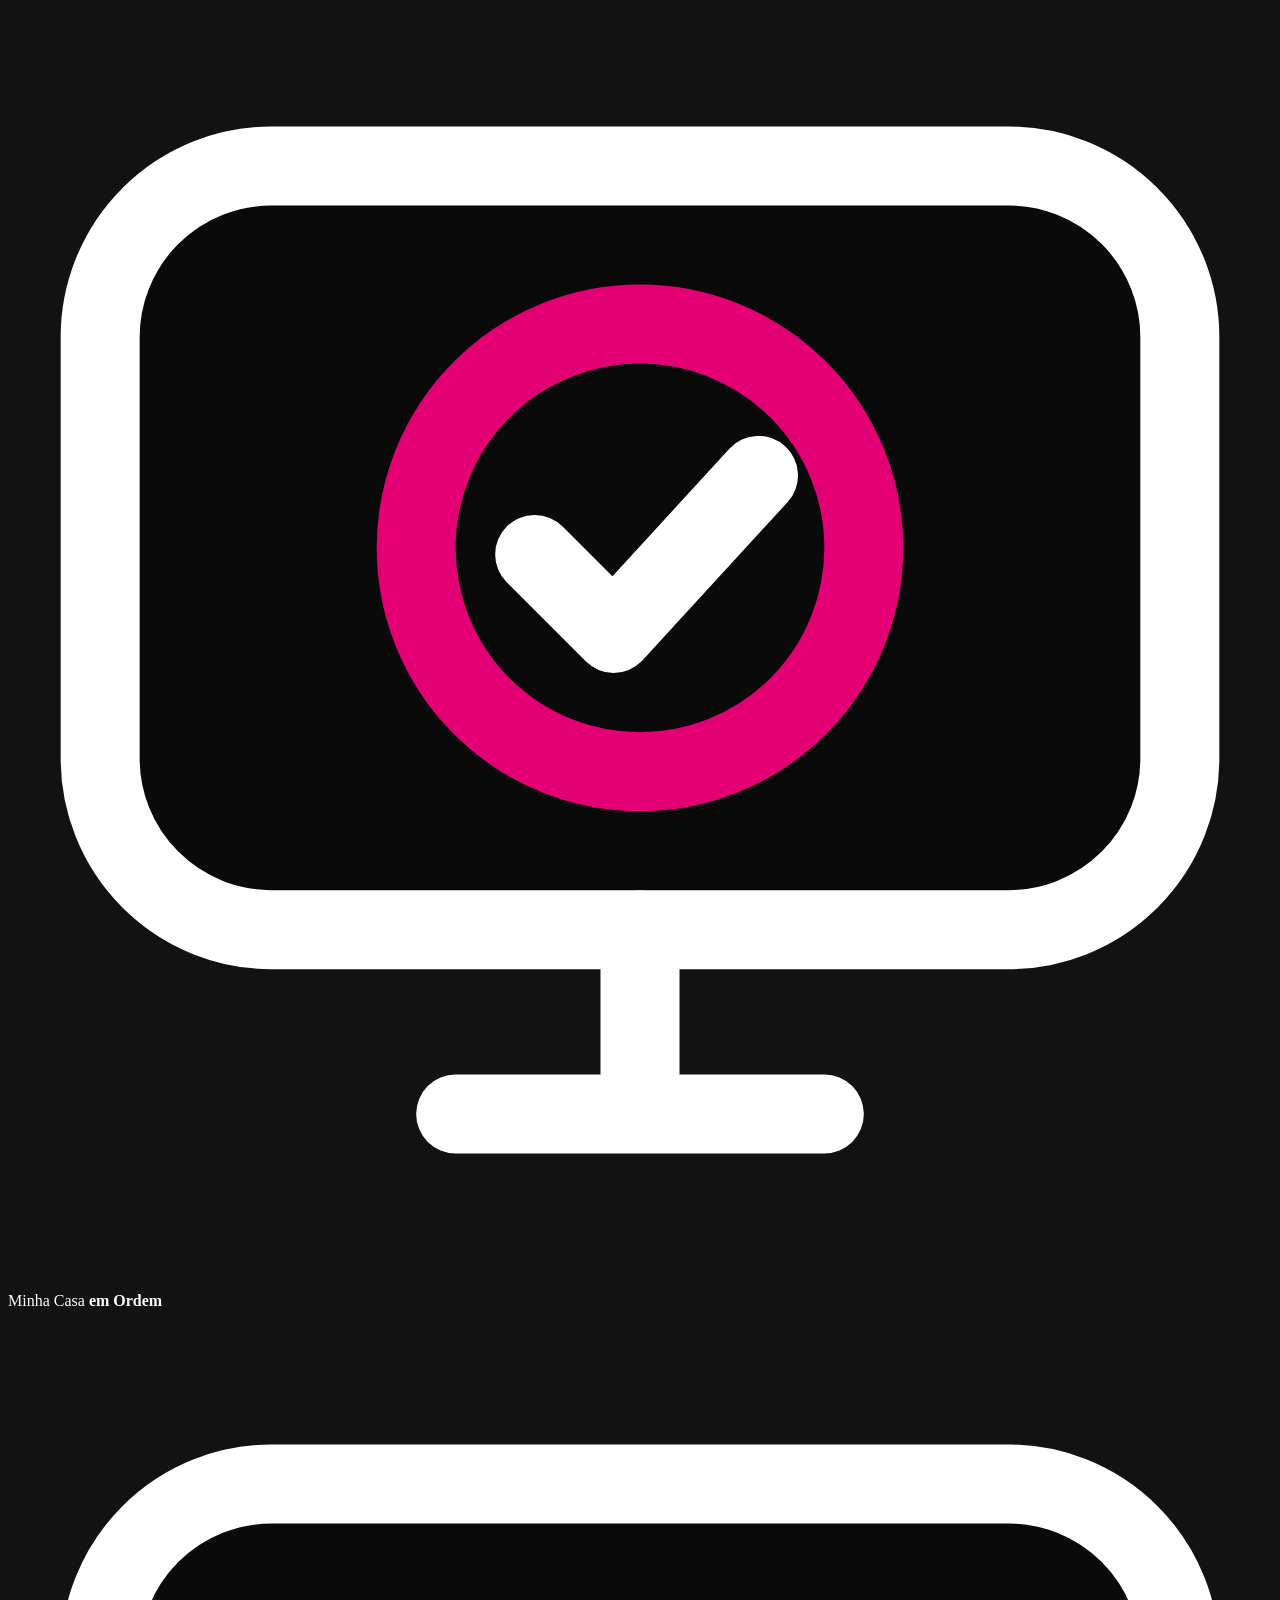
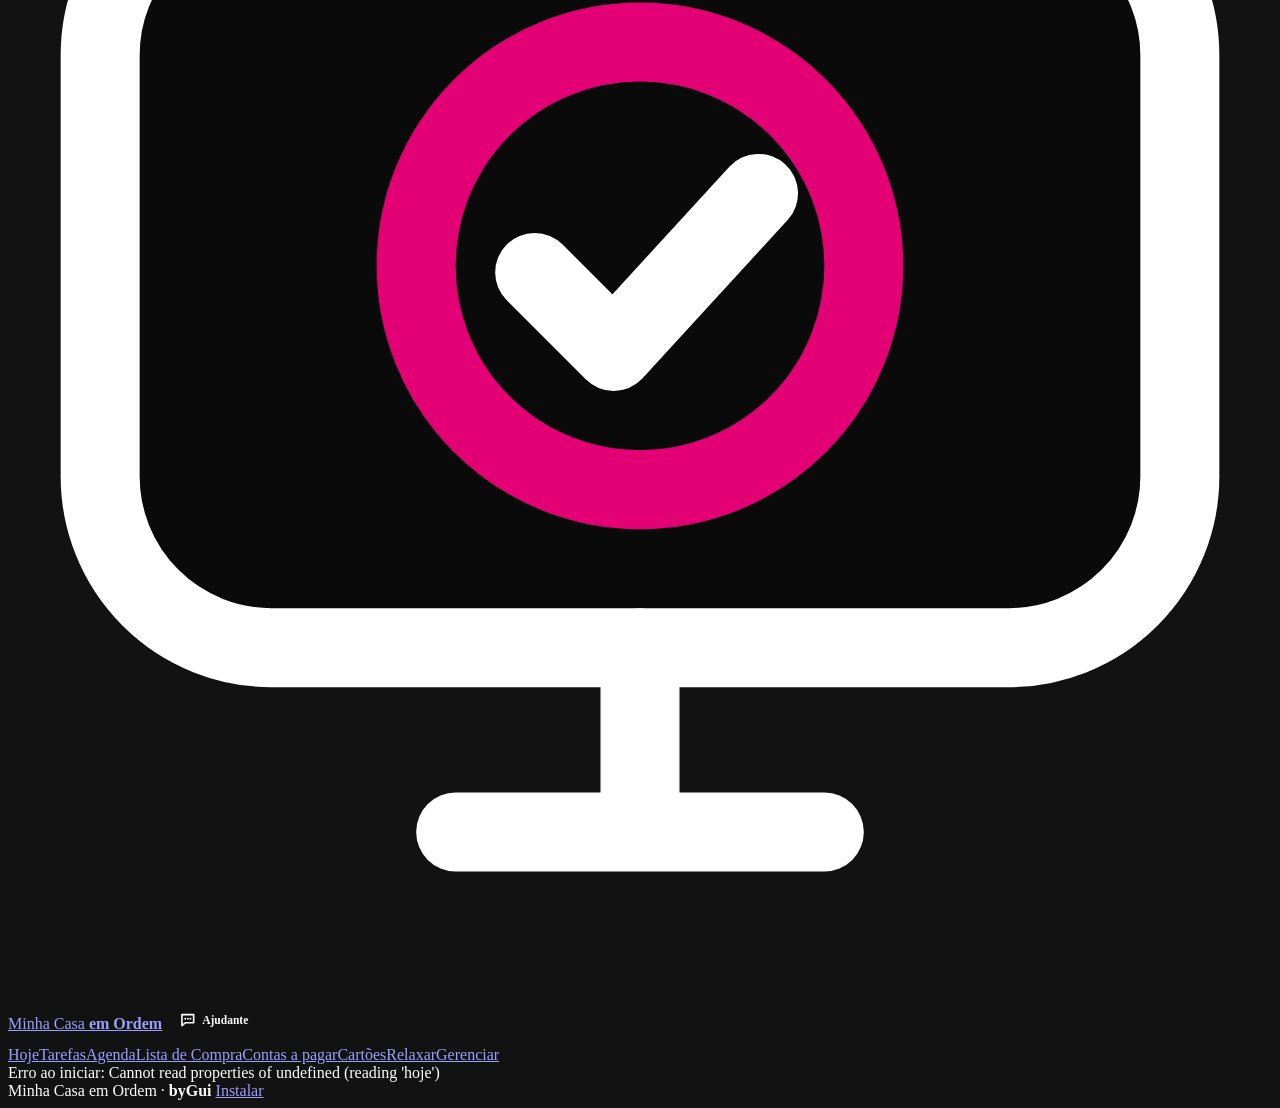
==== index.html @ dde37824 "Sync: aceita itens de até 128 KB (compra com 151 itens travava o envio) e lote limitado por bytes" ====
<!doctype html>
<html lang="pt-BR">
<head>
<meta charset="utf-8">
<title>Minha Casa em Ordem</title>
<meta name="viewport" content="width=device-width, initial-scale=1, viewport-fit=cover">
<meta name="description" content="Minha Casa em Ordem: tarefas, agenda, lista de compra, contas e faturas do cartão da família, no celular. byGui.">
<meta name="theme-color" content="#0A0A0A">
<meta name="mobile-web-app-capable" content="yes">
<meta name="apple-mobile-web-app-capable" content="yes">
<meta name="apple-mobile-web-app-title" content="Casa em Ordem">
<meta name="apple-mobile-web-app-status-bar-style" content="black-translucent">
<meta name="application-name" content="Casa em Ordem">
<meta name="format-detection" content="telephone=no">
<meta name="color-scheme" content="dark">
<link rel="manifest" href="manifest.webmanifest">
<link rel="icon" type="image/svg+xml" href="assets/favicon.svg">
<link rel="icon" type="image/png" sizes="32x32" href="icons/favicon-32.png">
<link rel="apple-touch-icon" href="icons/apple-touch-icon.png">
<link rel="stylesheet" href="css/tokens.css?v=99ea186">
<link rel="stylesheet" href="css/base.css?v=99ea186">
<link rel="stylesheet" href="css/app.css?v=99ea186">
</head>
<body>
<div id="splash" role="status" aria-label="Carregando"><svg viewBox="0 0 96 96" aria-hidden="true" focusable="false"><rect x="7" y="12" width="82" height="58" rx="13" fill="#0A0A0A" stroke="#FFFFFF" stroke-width="6"/><path d="M48 70v14M34 84h28" fill="none" stroke="#FFFFFF" stroke-width="6" stroke-linecap="round"/><circle cx="48" cy="41" r="17" fill="none" stroke="#E20074" stroke-width="6"/><path d="M40 41.5l6 6 11-12" fill="none" stroke="#FFFFFF" stroke-width="6" stroke-linecap="round" stroke-linejoin="round"/></svg><p>Minha Casa <b>em Ordem</b></p></div>
<div id="shell">
  <header class="topo">
    <a class="marca" href="#/" aria-label="Minha Casa em Ordem — início"><svg viewBox="0 0 96 96" aria-hidden="true" focusable="false"><rect x="7" y="12" width="82" height="58" rx="13" fill="#0A0A0A" stroke="#FFFFFF" stroke-width="6"/><path d="M48 70v14M34 84h28" fill="none" stroke="#FFFFFF" stroke-width="6" stroke-linecap="round"/><circle cx="48" cy="41" r="17" fill="none" stroke="#E20074" stroke-width="6"/><path d="M40 41.5l6 6 11-12" fill="none" stroke="#FFFFFF" stroke-width="6" stroke-linecap="round" stroke-linejoin="round"/></svg><span>Minha Casa <b>em Ordem</b></span></a>
    <a class="btn-ajudante" href="#/assistente" data-fid="ajudante" aria-label="Ajudante: tire dúvidas sobre contas, agenda e tarefas"><svg viewBox="0 0 24 24" aria-hidden="true" focusable="false"><path d="M4 5h16v11H9l-5 4z" fill="none" stroke="currentColor" stroke-width="2.2" stroke-linejoin="round"/><path d="M8.5 10.5h.01M12 10.5h.01M15.5 10.5h.01" stroke="currentColor" stroke-width="2.6" stroke-linecap="round"/></svg><span>Ajudante</span></a>
    <nav class="menu" aria-label="Telas">
      <a href="#/">Hoje</a><a href="#/tarefas">Tarefas</a><a href="#/agenda">Agenda</a><a href="#/compras">Lista de Compra</a><a href="#/contas">Contas a pagar</a><a href="#/cartoes">Cartões</a><a href="#/relaxar">Relaxar</a><a href="#/gerenciar">Gerenciar</a>
    </nav>
  </header>
  <main id="app" aria-live="polite"><noscript>Ative o JavaScript para usar o Minha Casa em Ordem.</noscript></main>
  <footer class="rodape">
    <span class="assinatura">Minha Casa em Ordem · <b>byGui</b></span>
    <span><a href="#/instalar" class="btn-rodape">Instalar</a></span>
  </footer>
</div>
<script src="js/util.js?v=99ea186"></script>
<script src="js/cripto.js?v=99ea186"></script>
<script src="js/sync-nucleo.js?v=99ea186"></script>
<script src="js/icons.js?v=99ea186"></script>
<script src="js/store.js?v=99ea186"></script>
<script src="js/repeticao.js?v=99ea186"></script>
<script src="js/dominio.js?v=99ea186"></script>
<script src="js/clima.js?v=99ea186"></script>
<script src="js/ics.js?v=99ea186"></script>
<script src="js/financeiro.js?v=99ea186"></script>
<script src="js/financas-ui.js?v=99ea186"></script>
<script src="js/lembretes.js?v=99ea186"></script>
<script src="js/cartoes-calc.js?v=99ea186"></script>
<script src="js/fatura-parser.js?v=99ea186"></script>
<script src="js/graficos.js?v=99ea186"></script>
<script src="js/pdf-importar.js?v=99ea186"></script>
<script src="js/nav.js?v=99ea186"></script>
<script src="js/energia.js?v=99ea186"></script>
<script src="js/telas.js?v=99ea186"></script>
<script src="js/cartoes.js?v=99ea186"></script>
<script src="js/sync.js?v=99ea186"></script>
<script src="js/sincronizar.js?v=99ea186"></script>
<script src="js/bloqueio.js?v=99ea186"></script>
<script src="js/portal.js?v=99ea186"></script>
<script src="js/gerenciar.js?v=99ea186"></script>
<script src="js/assistente-consultas.js?v=99ea186"></script>
<script src="js/ajudante-gemini.js?v=99ea186"></script>
<script src="js/assistente.js?v=99ea186"></script>
<script src="js/mascara.js?v=99ea186"></script>
<script src="js/foto-nucleo.js?v=99ea186"></script>
<script src="js/foto.js?v=99ea186"></script>
<script src="js/notas-nucleo.js?v=99ea186"></script>
<script src="js/planilha.js?v=99ea186"></script>
<script src="js/notas.js?v=99ea186"></script>
<script src="js/app.js?v=99ea186"></script>
</body>
</html>
---- css/app.css ----
/* Minha Casa em Ordem — componentes e telas */
.coluna { display: flex; flex-direction: column; gap: var(--gap); min-width: 0; }
.cartao { background: var(--c-superficie); border-radius: var(--raio-g); padding: .6rem .75rem .65rem; min-width: 0; }
html.contraste .cartao { border: 2px solid #fff; }
.cartao > h2, .titulo-cartao {
  display: flex; align-items: center; gap: .4rem; font-size: .62rem; font-weight: 800; letter-spacing: .1em; text-transform: uppercase; color: var(--c-texto-2); margin-bottom: .45rem;
}
.titulo-cartao .ic { color: var(--c-magenta); }
.titulo-cartao .mais { margin-left: auto; letter-spacing: 0; text-transform: none; color: var(--c-texto-3); font-weight: 600; }
.cartao > h2::after { content: ""; flex: 0 0 1.6rem; height: .12rem; background: var(--c-magenta); margin-left: .2rem; order: 2; }
.cartao > h2 .mais { order: 3; }

.ic { display: inline-flex; width: 1.05em; height: 1.05em; flex: 0 0 auto; }
.ic svg { width: 100%; height: 100%; fill: none; stroke: currentColor; stroke-width: 2; stroke-linecap: round; stroke-linejoin: round; }

.vazio { color: var(--c-texto-3); font-size: .72rem; padding: .3rem .5rem; }
.titulo-tela { font-size: 1.5rem; font-weight: 800; letter-spacing: -.02em; margin: .1rem .1rem .55rem; display: flex; align-items: baseline; gap: .8rem; }
.titulo-tela::after { content: ""; width: 2.4rem; height: .16rem; background: var(--c-magenta); align-self: center; }
.titulo-tela small { font-size: .7rem; color: var(--c-texto-2); font-weight: 600; letter-spacing: 0; order: 3; }

/* itens focáveis */
.item { display: flex; align-items: center; gap: .5rem; min-height: 1.85rem; padding: .22rem .5rem; border-radius: var(--raio); background: transparent; border: 0; width: 100%; text-align: left; color: inherit; }
.item + .item { margin-top: .12rem; }
.item:focus { background: var(--c-superficie-2); }
.item .t { flex: 1 1 4rem; min-width: 0; font-size: .85rem; font-weight: 600; overflow-wrap: anywhere; }
.item .meta { font-size: .68rem; color: var(--c-texto-2); font-weight: 500; white-space: nowrap; }
.item .hora { font-size: .85rem; font-weight: 800; min-width: 3.2rem; color: var(--c-texto); }
.item.feito .t { text-decoration: line-through; color: var(--c-texto-3); }
.item.passado { opacity: .6; }

.caixa { flex: 0 0 auto; width: 1.15rem; height: 1.15rem; border: .13rem solid var(--c-texto-3); border-radius: .22rem; display: inline-flex; align-items: center; justify-content: center; color: transparent; }
.caixa .ic { width: .85rem; height: .85rem; }
.caixa.on { background: var(--c-magenta); border-color: var(--c-magenta); color: var(--c-sobre-magenta); }
html.contraste .caixa { border-color: #fff; }

.selo { flex: 0 0 auto; display: inline-flex; align-items: center; gap: .25rem; padding: .08rem .45rem; border-radius: 99px; font-size: .58rem; font-weight: 800; letter-spacing: .02em; border: 1.5px solid currentColor; white-space: nowrap; background: rgba(0,0,0,.25); }
.selo .ic { width: .75em; height: .75em; }
.selo.ok { color: var(--c-ok); } .selo.aviso { color: var(--c-aviso); } .selo.perigo { color: var(--c-perigo); } .selo.neutro { color: var(--c-texto-2); } .selo.mag { color: var(--c-magenta-claro); }
.tag-por { display: block; font-size: .72rem; font-weight: 400; color: var(--c-texto-3); }
.exemplo { white-space: nowrap; font-size: .5rem; font-weight: 700; letter-spacing: .08em; text-transform: uppercase; color: var(--c-texto-3); border: 1px dashed var(--c-texto-3); border-radius: 4px; padding: 0 .3rem; margin-left: .35rem; vertical-align: middle; }

.barra { height: .5rem; background: var(--c-superficie-2); border-radius: 99px; overflow: hidden; }
.barra > i { display: block; height: 100%; background: var(--c-magenta); border-radius: 99px; transition: width .4s; }
html.contraste .barra { border: 1px solid #fff; }

.btn { display: inline-flex; align-items: center; justify-content: center; gap: .4rem; min-height: 1.9rem; padding: .3rem .9rem; border-radius: var(--raio); border: 2px solid var(--c-linha); background: var(--c-superficie-2); font-size: .72rem; font-weight: 700; text-align: center; }
.btn.primario { background: var(--c-magenta); border-color: var(--c-magenta); color: var(--c-sobre-magenta); }
.btn.perigo { border-color: var(--c-perigo); color: var(--c-perigo); }
.btn:disabled { opacity: .45; }
.acoes { display: flex; flex-wrap: wrap; gap: .5rem; margin-top: .6rem; }

/* HOJE */
.hoje { display: grid; grid-template-columns: 1fr 1.5fr 1fr; gap: var(--gap); align-items: start; }
.relogio-cartao { padding-top: .5rem; }
.relogio { font-size: 3.5rem; font-weight: 800; letter-spacing: -.04em; line-height: 1; }
.relogio .dp { color: var(--c-magenta); animation: piscar 2s steps(1) infinite; }
@keyframes piscar { 50% { opacity: .25; } }
@media (prefers-reduced-motion: reduce) { .relogio .dp { animation: none; } }
.data-grande { font-size: .8rem; font-weight: 700; margin-top: .25rem; }
.saudacao { font-size: .68rem; color: var(--c-texto-2); margin-top: .1rem; }
.clima { display: flex; align-items: center; gap: .7rem; }
.clima .ic.grande { width: 2.4rem; height: 2.4rem; color: var(--c-magenta); }
.clima .temp { font-size: 2rem; font-weight: 800; letter-spacing: -.03em; line-height: 1; }
.clima .desc { font-size: .72rem; font-weight: 700; }
.clima .det { font-size: .62rem; color: var(--c-texto-2); line-height: 1.35; margin-left: auto; text-align: right; }
.foco { font-size: .95rem; font-weight: 800; letter-spacing: -.01em; line-height: 1.2; }

/* TAREFAS */
.abas { display: flex; flex-wrap: wrap; gap: .4rem; margin-bottom: .55rem; }
.aba { padding: .3rem .85rem; border-radius: 99px; border: 2px solid var(--c-linha); background: transparent; font-size: .72rem; font-weight: 700; color: var(--c-texto-2); }
.aba[aria-selected="true"] { background: var(--c-magenta); border-color: var(--c-magenta); color: var(--c-sobre-magenta); }
.aba small { opacity: .85; font-weight: 600; margin-left: .25rem; }
.item.tarefa { background: var(--c-superficie); border-radius: var(--raio-g); padding: .3rem .7rem; margin-bottom: .3rem; min-height: 2rem; }
.item.tarefa:focus { background: var(--c-superficie-2); }
.item.tarefa + .item { margin-top: 0; }
.item.tarefa .t { font-size: .9rem; }

/* AGENDA */
.dia-agenda { margin-bottom: .5rem; }
.dia-agenda > h3 { font-size: .72rem; font-weight: 800; color: var(--c-magenta-claro); text-transform: capitalize; margin: 0 0 .25rem .2rem; letter-spacing: .02em; }
.dia-agenda > h3 small { color: var(--c-texto-2); font-weight: 600; margin-left: .4rem; }
.dia-agenda .item { background: var(--c-superficie); border-radius: var(--raio-g); padding: .3rem .7rem; margin: 0 0 .25rem; }
.dia-agenda .item:focus { background: var(--c-superficie-2); }

/* FAMÍLIA */
.duas-colunas { display: grid; grid-template-columns: 1fr 1fr; gap: var(--gap); align-items: start; }
.item.dupla { align-items: flex-start; }
.item.dupla .ic { margin-top: .2rem; }
.item.dupla .t small .selo { margin-top: .1rem; }
.item.dupla .t small { display: block; font-weight: 500; font-size: .66rem; color: var(--c-texto-2); margin-top: .1rem; }

/* RELAXAR */
.tiles { display: grid; grid-template-columns: repeat(3, 1fr); gap: var(--gap); }
.tile { display: flex; flex-direction: column; justify-content: flex-end; gap: .5rem; min-height: 5.2rem; padding: .7rem .8rem; border-radius: var(--raio-g); background: var(--c-superficie); position: relative; overflow: hidden; }
.tile .ic { width: 1.9rem; height: 1.9rem; color: var(--c-magenta); }
.tile strong { font-size: .95rem; font-weight: 800; letter-spacing: -.01em; }
.tile small { display: block; font-size: .56rem; color: var(--c-texto-3); font-weight: 500; overflow: hidden; text-overflow: ellipsis; white-space: nowrap; }
.tile.destaque { background: var(--c-magenta); color: var(--c-sobre-magenta); }
.tile.destaque .ic, .tile.destaque small { color: var(--c-sobre-magenta); }
.tile:focus { background: var(--c-superficie-2); }
.tile.destaque:focus { background: #B8005E; }

/* TECLAS */
.teclas-ultima { font-size: 2.4rem; font-weight: 800; letter-spacing: -.02em; color: var(--c-magenta); min-height: 3rem; }
.tabela-teclas { width: 100%; border-collapse: collapse; font-size: .62rem; }
.tabela-teclas th, .tabela-teclas td { text-align: left; padding: .2rem .5rem; border-bottom: 1px solid var(--c-linha); }
.tabela-teclas th { color: var(--c-texto-2); font-weight: 700; }
.info-disp { font-size: .62rem; color: var(--c-texto-2); line-height: 1.5; overflow-wrap: anywhere; }

/* GERENCIAR */
.subabas { display: flex; flex-wrap: wrap; gap: .35rem; margin-bottom: .6rem; }
.form-linha { background: var(--c-superficie); border-radius: var(--raio-g); padding: .6rem .7rem; margin-bottom: .5rem; }
.campos { display: grid; grid-template-columns: repeat(auto-fit, minmax(9rem, 1fr)); gap: .5rem .6rem; align-items: end; }
.campo { display: flex; flex-direction: column; gap: .2rem; min-width: 0; }
.campo > span { font-size: .58rem; font-weight: 700; color: var(--c-texto-2); letter-spacing: .06em; text-transform: uppercase; }
.campo input[type="text"], .campo input[type="url"], .campo input[type="number"], .campo input[type="date"], .campo input[type="time"], .campo select, .campo textarea, .entrada {
  width: 100%; min-height: 1.9rem; padding: .3rem .5rem; border-radius: var(--raio); border: 2px solid var(--c-linha); background: var(--c-fundo); font-size: .8rem; color: var(--c-texto); color-scheme: dark;
}
.campo.marcar { flex-direction: row; align-items: center; gap: .5rem; min-height: 1.9rem; }
.campo.marcar input { width: 1.2rem; height: 1.2rem; accent-color: var(--c-magenta); }
.campo.marcar span { text-transform: none; letter-spacing: 0; font-size: .75rem; color: var(--c-texto); }
.linha-fim { display: flex; justify-content: space-between; align-items: center; gap: .5rem; margin-top: .5rem; flex-wrap: wrap; }
.nota { font-size: .66rem; color: var(--c-texto-2); line-height: 1.4; margin: .3rem 0; }
.nota.aviso { color: var(--c-aviso); }
.bloco { margin-bottom: .8rem; }
.bloco h3 { font-size: .85rem; font-weight: 800; margin-bottom: .3rem; }
textarea.entrada { min-height: 5rem; font-size: .6rem; font-family: ui-monospace, Menlo, Consolas, monospace; word-break: break-all; }
.aviso-exemplo { border-left: .25rem solid var(--c-magenta); padding: .4rem .7rem; background: var(--c-superficie); border-radius: var(--raio); font-size: .66rem; margin-bottom: .6rem; display: flex; gap: .7rem; align-items: center; justify-content: space-between; flex-wrap: wrap; }

/* MODAL / TOAST */
.modal { position: fixed; inset: 0; z-index: 60; background: rgba(0,0,0,.82); display: flex; align-items: center; justify-content: center; padding: 3vw; }
.modal-caixa { width: min(30rem, 100%); max-height: 100%; overflow: auto; background: var(--c-superficie); border-radius: var(--raio-g); padding: .9rem 1rem 1rem; border-top: .2rem solid var(--c-magenta); }
.modal-caixa h2 { font-size: 1.1rem; font-weight: 800; margin-bottom: .4rem; }
.modal-caixa p, .modal-caixa .corpo { font-size: .8rem; line-height: 1.35; }
.toast { position: fixed; left: 50%; bottom: 7vh; transform: translateX(-50%); z-index: 70; background: #fff; color: #000; font-weight: 800; font-size: .8rem; padding: .45rem 1rem; border-radius: 99px; max-width: 90vw; text-align: center; }

@media (max-width: 1000px) and (min-width: 800px) {
  .hoje { grid-template-columns: 1fr 1fr; } .hoje > .coluna:last-child { grid-column: 1 / -1; }
}
@media (max-width: 799px) {
  .hoje, .duas-colunas { grid-template-columns: 1fr; }
  .tiles { grid-template-columns: 1fr 1fr; }
  .relogio { font-size: 3.2rem; }
  .item .t { font-size: .95rem; } .item .meta { font-size: .78rem; }
  .btn { font-size: .88rem; min-height: 2.6rem; }
  .campo input[type="text"], .campo input[type="url"], .campo input[type="number"], .campo input[type="date"], .campo input[type="time"], .campo select { font-size: 1rem; min-height: 2.6rem; }
  .campo > span { font-size: .7rem; }
  .titulo-tela { font-size: 1.4rem; }
  .cartao > h2 { font-size: .75rem; }
}
.aba{display:inline-block;text-align:center}

.hoje .item .t { font-size: .8rem; }

/* ícone de lembrete/conta (casinha, escola, luz...) */
.item .ic.ic-fam { width: 1.15rem; height: 1.15rem; color: var(--c-magenta-claro); margin-top: 0; }
.item.dupla .ic.ic-fam { margin-top: .15rem; }
.selo.neutro { color: var(--c-texto-2); border-color: var(--c-linha); }

/* ---- sincronização, teclado numérico, bloqueio ---- */
.relogio-cartao { position: relative; }
.relogio-cartao .sync-chip { margin-top: .35rem; }
.sync-chip { display: inline-flex; align-items: center; gap: .3rem; padding: .12rem .55rem; border-radius: 99px; border: 1.5px solid currentColor; font-size: .6rem; font-weight: 800; color: var(--c-texto-2); background: rgba(0,0,0,.25); max-width: 100%; }
.sync-chip .ic { width: .8em; height: .8em; }
.sync-chip.ok, .status-sync.ok { color: var(--c-ok); } .sync-chip.aviso, .status-sync.aviso { color: var(--c-aviso); } .sync-chip.perigo, .status-sync.perigo { color: var(--c-perigo); }
.status-sync { display: flex; align-items: center; gap: .4rem; font-size: .8rem; font-weight: 800; margin: .2rem 0 .4rem; color: var(--c-texto-2); }
.status-sync .ic { width: 1.1em; height: 1.1em; }
.tela-sync .cartao { margin-bottom: .6rem; max-width: 34rem; }
.passo-titulo { font-size: 1rem; font-weight: 800; margin-bottom: .2rem; }
.teclado-caixa { margin: .5rem 0; max-width: 17rem; }
.visor { font-size: 1.5rem; font-weight: 800; letter-spacing: .18em; text-align: center; min-height: 2.4rem; padding: .3rem; border-radius: var(--raio); background: var(--c-fundo-0); border: 2px solid var(--c-linha); margin-bottom: .4rem; font-variant-numeric: tabular-nums; }
.teclado { display: grid; grid-template-columns: repeat(3, 1fr); gap: .35rem; }
.tecla { min-height: 2.3rem; border-radius: var(--raio); border: 2px solid var(--c-linha); background: var(--c-superficie-2); color: var(--c-texto); font-size: 1.1rem; font-weight: 800; }
.tecla-ok { background: var(--c-magenta); border-color: var(--c-magenta); color: var(--c-sobre-magenta); }
.segredo { margin: .5rem 0; padding: .45rem .6rem; background: var(--c-fundo-0); border-radius: var(--raio); border-left: .2rem solid var(--c-magenta); }
.segredo .rot { display: block; font-size: .58rem; font-weight: 700; letter-spacing: .06em; text-transform: uppercase; color: var(--c-texto-2); }
.codigo-grande { font-size: 1.8rem; letter-spacing: .12em; font-variant-numeric: tabular-nums; }
.chave { font-size: 1rem; letter-spacing: .08em; word-break: break-all; font-family: ui-monospace, Menlo, Consolas, monospace; }
.ap-linha { display: flex; align-items: center; gap: .5rem; flex-wrap: wrap; padding: .25rem 0; border-bottom: 1px solid var(--c-linha); }
.ap-linha .t { font-weight: 700; font-size: .8rem; flex: 1 1 8rem; } .ap-linha .meta { font-size: .62rem; color: var(--c-texto-2); }
.bloqueio-tela { z-index: 100; background: rgba(0,0,0,.97); }
.campo input[type="password"] { min-height: 1.9rem; padding: .25rem .5rem; border-radius: var(--raio); border: 2px solid var(--c-linha); background: var(--c-fundo-0); color: var(--c-texto); font-size: .8rem; }
@media (max-width: 799px) { .tecla { min-height: 3rem; font-size: 1.3rem; } .visor { font-size: 1.6rem; } .campo input[type="password"] { font-size: 1rem; min-height: 2.6rem; } }

/* ---- Atenção agora, contas/faturas, histórico ---- */
.hoje-wrap { display: flex; flex-direction: column; gap: var(--gap); }
.atencao { display: flex; align-items: center; gap: .8rem; flex-wrap: nowrap; }
.atencao > h2 { margin: 0; flex: 0 0 7.5rem; flex-wrap: wrap; row-gap: .1rem; }
.atencao > h2::after { display: none; }
.atencao > h2 .mais { flex-basis: 100%; margin-left: 0; order: 3; }
.atencao > .atencao-lista, .atencao > .tudo-em-dia { flex: 1 1 0; min-width: 0; margin: 0; }
.atencao.urgente > h2 { color: var(--c-perigo); }
.atencao { border-left: .3rem solid var(--c-ok); padding-top: .3rem; padding-bottom: .3rem; }
.atencao.urgente { border-left-color: var(--c-perigo); background: linear-gradient(90deg, rgba(255,107,94,.14), var(--c-superficie) 40%); }
.atencao > h2 { margin-bottom: .25rem; }
.atencao-lista { display: grid; grid-auto-flow: column; grid-auto-columns: minmax(0, 1fr); gap: .3rem .5rem; align-items: stretch; }
.atencao-item { display: flex; flex-wrap: nowrap; align-items: center; gap: .2rem .5rem; padding: .3rem .55rem; border-radius: var(--raio); background: var(--c-superficie-2); border-left: .22rem solid var(--c-linha); min-width: 0; }
.atencao-item .ic { width: 1.1rem; height: 1.1rem; flex: 0 0 auto; }
.atencao-item .t { flex: 1 1 4rem; min-width: 0; font-size: .85rem; font-weight: 800; overflow-wrap: anywhere; line-height: 1.15; }
.atencao-item .t small { display: block; font-size: .64rem; font-weight: 600; color: var(--c-texto-2); }
.atencao-item.vencida { border-left-color: var(--c-perigo); } .atencao-item.hoje { border-left-color: var(--c-perigo); } .atencao-item.amanha { border-left-color: var(--c-aviso); }
.atencao-item:focus, .atencao-mais:focus { background: var(--c-superficie); }
.atencao-mais { align-self: center; font-size: .72rem; font-weight: 800; color: var(--c-magenta-claro); padding: .2rem .5rem; border-radius: var(--raio); }
.tudo-em-dia { display: flex; align-items: center; gap: .6rem; font-size: 1rem; font-weight: 800; color: var(--c-ok); }
.tudo-em-dia .ic { width: 1.6rem; height: 1.6rem; }
.tudo-em-dia small { display: block; font-size: .65rem; font-weight: 500; color: var(--c-texto-2); }
.conta-linha { display: flex; align-items: center; gap: .5rem; flex-wrap: wrap; padding: .3rem .5rem; margin-bottom: .25rem; border-radius: var(--raio); background: var(--c-superficie-2); }
.conta-linha .cl-info { display: flex; align-items: center; gap: .45rem; flex: 1 1 9rem; min-width: 0; }
.conta-linha .t { font-size: .85rem; font-weight: 700; overflow-wrap: anywhere; } .conta-linha .t small { display: block; font-size: .65rem; font-weight: 500; color: var(--c-texto-2); }
.conta-linha.feito .t { color: var(--c-texto-2); }
.btn.peq { min-height: 1.7rem; padding: .15rem .6rem; font-size: .66rem; }
.btn.peq .ic { width: .9em; height: .9em; }
.btn.ativo { border-color: var(--c-magenta); background: rgba(226,0,116,.2); }
.totais-mes { display: grid; grid-template-columns: repeat(3, 1fr); gap: .4rem; margin: .3rem 0 .5rem; }
.totais-mes > div { background: var(--c-fundo-0); border-radius: var(--raio); padding: .3rem .5rem; }
.totais-mes small { display: block; font-size: .58rem; font-weight: 700; color: var(--c-texto-2); text-transform: uppercase; letter-spacing: .04em; }
.totais-mes strong { font-size: 1rem; } .totais-mes .pago strong { color: var(--c-ok); }
.avisos { margin-top: .6rem; padding-top: .4rem; border-top: 1px solid var(--c-linha); }
.avisos h3 { font-size: .8rem; margin-bottom: .2rem; }
.hist .graf-barras { width: 100%; max-width: 26rem; height: auto; display: block; margin: .3rem 0; }
.graf-barras .b-ant { fill: var(--c-texto-3); } .graf-barras .b-atual { fill: var(--c-magenta); } .graf-barras .b-rot { fill: var(--c-texto-2); font-size: 10px; font-weight: 700; }
.tab-hist { width: 100%; border-collapse: collapse; font-size: .7rem; margin: .4rem 0; }
/* telas estreitas: a tabela rola só dentro dela, nunca a página */
.tab-hist { display: block; max-width: 100%; overflow-x: auto; -webkit-overflow-scrolling: touch; }
.tab-hist td, .tab-hist th { white-space: nowrap; }
/* comparação por categoria (Cartões): em tela estreita vira cartões empilhados */
@media (max-width: 40rem) {
  .tab-cmp { display: block; overflow: visible; }
  .tab-cmp thead { display: none; }
  .tab-cmp caption { display: block; }
  .tab-cmp tbody { display: block; }
  .tab-cmp tr { display: grid; grid-template-columns: 1fr 1fr auto; gap: .1rem .5rem; padding: .4rem 0; border-bottom: 1px solid var(--c-linha); align-items: end; }
  .tab-cmp th, .tab-cmp td { border: 0; padding: 0; white-space: normal; }
  .tab-cmp tbody th { grid-column: 1 / -1; font-weight: 800; }
  .tab-cmp td:nth-of-type(1)::before { content: 'Antes'; } .tab-cmp td:nth-of-type(2)::before { content: 'Agora'; }
  .tab-cmp td:nth-of-type(1)::before, .tab-cmp td:nth-of-type(2)::before { display: block; font-size: .56rem; text-transform: uppercase; color: var(--c-texto-2); }
  .tab-cmp td:nth-of-type(3) { grid-column: 1 / 3; }
  .tab-cmp td:nth-of-type(4) { grid-column: 3; grid-row: 2 / 4; align-self: center; }
}
.cartoes > *, .cartoes .cartao, .tela > *, .cartao { min-width: 0; }
.graf-barras { max-width: 100%; }
.tab-hist caption { text-align: left; font-weight: 800; padding: .2rem 0; color: var(--c-texto-2); }
.tab-hist th, .tab-hist td { padding: .2rem .35rem; text-align: left; border-bottom: 1px solid var(--c-linha); }
.tab-hist thead th { font-size: .58rem; text-transform: uppercase; color: var(--c-texto-2); }
.delta { display: inline-flex; align-items: center; gap: .2rem; font-weight: 800; }
.delta .ic { width: .85em; height: .85em; }
.delta.subiu { color: var(--c-perigo); } .delta.caiu { color: var(--c-ok); } .delta.igual, .delta.neutro { color: var(--c-texto-2); }
.menu a { position: relative; }
.badge-menu { display: inline-block; min-width: 1.15em; margin-left: .35rem; padding: 0 .3em; border-radius: 99px; background: var(--c-perigo); color: #000; font-size: .62em; font-weight: 900; text-align: center; vertical-align: .15em; }
.campo input[type="date"] { min-height: 1.9rem; padding: .25rem .5rem; border-radius: var(--raio); border: 2px solid var(--c-linha); background: var(--c-fundo-0); color: var(--c-texto); font-size: .8rem; }
.hoje-wrap .atencao { padding: .2rem .45rem; }
.hoje-wrap .atencao > h2 { flex-basis: 6.4rem; font-size: .56rem; }
.hoje-wrap .atencao-item { padding: .15rem .45rem; }
.hoje-wrap .atencao-item .t { font-size: .78rem; }
.hoje-wrap .atencao-item .selo { font-size: .56rem; padding: .08rem .35rem; }
.hoje-wrap .atencao-item .selo .ic { width: .75rem; height: .75rem; }
@media (max-width: 760px) {
  .atencao, .hoje-wrap .atencao { flex-wrap: wrap; }
  .atencao > h2, .hoje-wrap .atencao > h2 { flex: 1 1 100%; }
  .atencao > .atencao-lista, .atencao > .tudo-em-dia { flex: 1 1 100%; }
  .atencao-lista { grid-auto-flow: row; grid-template-columns: minmax(0, 1fr); }
  .atencao-item { flex-wrap: wrap; }
  .hoje-wrap .atencao-item .t { font-size: .95rem; }
  .hoje-wrap .atencao-item .selo { font-size: .7rem; }
  .totais-mes { grid-template-columns: 1fr; }
}

/* ===== Cartões / gráficos / camada visual ===== */
.sr-only { position: absolute; width: 1px; height: 1px; overflow: hidden; clip: rect(0 0 0 0); white-space: nowrap; }
.oculto { display: none; }
.cartoes { display: flex; flex-direction: column; gap: var(--gap); max-width: 78rem; }
.cartoes .titulo-tela .ic { align-self: center; color: var(--c-magenta); }
.cartao > h2 .mais { margin-left: auto; color: var(--c-texto-1, #fff); letter-spacing: 0; text-transform: none; font-size: .72rem; }
.grade-cartoes { display: grid; grid-template-columns: repeat(auto-fit, minmax(19rem, 1fr)); gap: var(--gap); align-items: start; }
.chips-fat { display: flex; gap: .4rem; overflow-x: auto; padding-bottom: .2rem; scroll-snap-type: x proximity; }
.chip-fat { flex: 0 0 auto; display: flex; flex-direction: column; align-items: flex-start; gap: .05rem; padding: .35rem .7rem; border-radius: var(--raio); border: 2px solid var(--c-linha); background: var(--c-superficie); color: inherit; scroll-snap-align: start; transition: transform .15s, border-color .15s; }
.chip-fat small { color: var(--c-texto-2); font-size: .62rem; }
.chip-fat.on { border-color: var(--c-magenta); background: rgba(226,0,116,.14); }
.chip-fat:active { transform: scale(.97); }
.resumo-topo { display: flex; flex-wrap: wrap; gap: .8rem 1.4rem; align-items: center; justify-content: space-between; }
.resumo-info small { color: var(--c-texto-2); font-size: .62rem; font-weight: 700; text-transform: uppercase; letter-spacing: .08em; }
.fat-total { display: block; font-size: 2.3rem; font-weight: 800; letter-spacing: -.03em; line-height: 1.1; font-variant-numeric: tabular-nums; }
.resumo-selos { display: flex; flex-wrap: wrap; gap: .3rem; margin: .35rem 0; }
.selo.pago-ok { color: var(--c-ok); }

/* rosca */
.rosca { display: grid; grid-template-columns: minmax(9rem, 12rem) 1fr; gap: .8rem 1rem; align-items: center; }
.rosca-fig { position: relative; width: 100%; aspect-ratio: 1; }
.rosca-svg { width: 100%; height: 100%; transform: rotate(0deg); overflow: visible; }
.rosca-svg .fatia { cursor: pointer; transition: opacity .2s, stroke-width .2s; outline: none; animation: fatia-in .9s cubic-bezier(.2,.8,.2,1) both; animation-delay: var(--atraso, 0ms); transform-origin: 21px 21px; }
.rosca-svg .fatia.dim { opacity: .28; } .rosca-svg .fatia.sel, .rosca-svg .fatia:focus-visible { stroke-width: 6.2; }
.rosca-svg .fatia:focus-visible { filter: drop-shadow(0 0 1.2px #fff); }
@keyframes fatia-in { from { opacity: 0; transform: rotate(-90deg) scale(.9); } to { opacity: 1; transform: none; } }
.rosca-centro { position: absolute; inset: 0; display: flex; flex-direction: column; align-items: center; justify-content: center; text-align: center; pointer-events: none; padding: 22%; }
.rosca-centro .rc-valor { font-size: 1.05rem; font-weight: 800; font-variant-numeric: tabular-nums; }
.rosca-centro .rc-rot { font-size: .56rem; color: var(--c-texto-2); line-height: 1.15; }
.rosca-leg { list-style: none; margin: 0; padding: 0; display: flex; flex-direction: column; gap: .12rem; }
.leg-item { display: grid; grid-template-columns: .65rem 1.1rem 1fr auto auto; align-items: center; gap: .4rem; width: 100%; min-height: 1.9rem; padding: .1rem .4rem; border-radius: .5rem; border: 0; background: transparent; color: inherit; text-align: left; font-size: .74rem; transition: background .15s, transform .15s; }
.leg-item:hover, .leg-item.sel { background: var(--c-superficie-2); }
.leg-cor { width: .65rem; height: .65rem; border-radius: 50%; }
.leg-pct { color: var(--c-texto-2); font-size: .66rem; font-variant-numeric: tabular-nums; } .leg-valor { font-weight: 700; font-variant-numeric: tabular-nums; }
.leg-item .ic { width: 1rem; height: 1rem; color: var(--c-texto-2); }

/* barras / anel / pago-aberto */
.barras-box .graf-barras { width: 100%; height: auto; max-height: 12rem; overflow: visible; }
.barra-anim { transform-box: fill-box; animation: barra-sobe .7s cubic-bezier(.2,.8,.2,1) both; animation-delay: var(--atraso, 0ms); transform-origin: bottom; }
@keyframes barra-sobe { from { transform: scaleY(0); } to { transform: scaleY(1); } }
.graf-barras .b-val { fill: var(--c-texto-1, #fff); font-size: 9px; font-weight: 800; }
.barras-box .delta { margin: .3rem 0 0; font-size: .74rem; }
.anel { display: flex; align-items: center; gap: .8rem; }
.anel-fig { position: relative; width: 7.4rem; height: 7.4rem; flex: 0 0 auto; }
.anel-svg { width: 100%; height: 100%; }
.anel-prog { transition: stroke-dasharray .8s cubic-bezier(.2,.8,.2,1); animation: anel-in 1s cubic-bezier(.2,.8,.2,1) both; transform-origin: 21px 21px; }
@keyframes anel-in { from { stroke-dasharray: 0 100; } }
.anel-centro { position: absolute; inset: 0; display: flex; flex-direction: column; align-items: center; justify-content: center; text-align: center; padding: 18%; }
.anel-centro small { font-size: .52rem; color: var(--c-texto-2); text-transform: uppercase; letter-spacing: .06em; }
.anel-valor { font-size: .82rem; font-variant-numeric: tabular-nums; }
.anel-info p { margin: 0 0 .3rem; font-size: .8rem; font-weight: 700; } .anel-info p small { display: block; color: var(--c-texto-2); font-weight: 500; font-size: .62rem; }
.pago-aberto { margin: .3rem 0; }
.pa-barra { display: flex; height: .7rem; border-radius: 99px; overflow: hidden; background: var(--c-superficie-2); }
.pa-pago { background: var(--c-ok); transition: width .8s cubic-bezier(.2,.8,.2,1); animation: pa-in .9s cubic-bezier(.2,.8,.2,1) both; } .pa-aberto { background: var(--c-aviso); transition: width .8s; }
@keyframes pa-in { from { width: 0 !important; } }
.pa-leg { display: flex; flex-wrap: wrap; gap: .35rem; margin-top: .4rem; }
.spark { width: 3.6rem; height: 1.1rem; vertical-align: middle; }
.selo.aviso { color: var(--c-aviso); }

/* listas */
.top-lista, .lista-simples { list-style: none; margin: 0; padding: 0; display: flex; flex-direction: column; gap: .1rem; }
.top-lista li { display: grid; grid-template-columns: 1.1rem 1.1rem minmax(0, 1.4fr) minmax(2rem, 1fr) auto; gap: .45rem; align-items: center; min-height: 2rem; font-size: .76rem; }
.top-n { color: var(--c-texto-3); font-weight: 800; font-size: .66rem; text-align: right; }
.top-desc { min-width: 0; overflow: hidden; text-overflow: ellipsis; white-space: nowrap; } .top-desc small, .ls-t small, .lanc-t small { display: block; color: var(--c-texto-2); font-size: .6rem; }
.top-barra { height: .45rem; border-radius: 99px; background: var(--c-superficie-2); overflow: hidden; } .top-barra i { display: block; height: 100%; border-radius: 99px; animation: barra-larg .8s cubic-bezier(.2,.8,.2,1) both; }
@keyframes barra-larg { from { width: 0 !important; } }
.lista-simples li { display: flex; align-items: center; gap: .5rem; min-height: 2rem; font-size: .78rem; border-bottom: 1px solid var(--c-linha); padding: .15rem 0; }
.rv-conf { display: flex; align-items: center; gap: .5rem; flex-wrap: wrap; min-height: 2rem; border-bottom: 1px solid var(--c-linha); font-size: .8rem; } .rv-conf > span { flex: 1; min-width: 9rem; } .rv-cats { display: flex; flex-wrap: wrap; gap: .3rem; margin-top: .4rem; align-items: center; }
.fut-resumo { display: grid; grid-template-columns: repeat(auto-fit, minmax(7rem, 1fr)); gap: .5rem; margin-bottom: .4rem; } .fut-kv { display: flex; flex-direction: column; } .fut-kv strong { font-size: 1rem; }
.lista-simples li > .ic { color: var(--c-magenta); } .ls-t { flex: 1; min-width: 0; } .prog { display: block; height: .3rem; margin-top: .2rem; border-radius: 99px; background: var(--c-superficie-2); overflow: hidden; } .prog i { display: block; height: 100%; background: var(--c-magenta); border-radius: 99px; animation: barra-larg .8s both; }
.tc { display: inline-flex; align-items: center; gap: .3rem; }
.filtros { display: flex; flex-wrap: wrap; gap: .4rem; margin-bottom: .5rem; } .filtros input, .filtros select, .rv-linha input, .rv-linha select, .lanc select { min-height: 1.9rem; border-radius: var(--raio); border: 2px solid var(--c-linha); background: var(--c-superficie-2); color: inherit; padding: .1rem .5rem; font-size: .76rem; min-width: 0; }
.filtros input[type=search] { flex: 1 1 10rem; }
.lancs { display: flex; flex-direction: column; }
.lanc { display: grid; grid-template-columns: 1.6rem minmax(0, 1fr) auto auto auto; gap: .5rem; align-items: center; min-height: 2.4rem; border-bottom: 1px solid var(--c-linha); padding: .15rem 0; font-size: .78rem; animation: entra .3s both; }
.lanc.credito .lanc-v { color: var(--c-ok); } .lanc-ic .ic { width: 1.2rem; height: 1.2rem; } .lanc-t { min-width: 0; overflow: hidden; text-overflow: ellipsis; white-space: nowrap; } .lanc-v { font-variant-numeric: tabular-nums; }
@keyframes entra { from { opacity: 0; transform: translateY(6px); } to { opacity: 1; transform: none; } }
.rv-lista { display: flex; flex-direction: column; gap: .3rem; }
.rv-linha { display: grid; grid-template-columns: 1.4rem 7.2rem minmax(8rem, 1fr) 6rem 8rem auto; gap: .4rem; align-items: center; padding: .2rem 0; border-bottom: 1px solid var(--c-linha); } .rv-linha.fora { opacity: .5; } .rv-linha .nota { grid-column: 2 / -1; margin: 0; }
.aviso-campo { color: var(--c-perigo); font-size: .64rem; min-height: .9rem; margin: 0; }
.cartoes button, .cartoes select { touch-action: manipulation; }
.cartoes .cartao { animation: entra .35s both; }
.cartoes .cartao:nth-child(2) { animation-delay: .04s; } .cartoes .cartao:nth-child(3) { animation-delay: .08s; }
@media (max-width: 760px) {
  .rosca { grid-template-columns: 1fr; justify-items: center; } .rosca-fig { max-width: 12rem; } .rosca-leg { width: 100%; }
  .fat-total { font-size: 2rem; } .anel { width: 100%; justify-content: space-between; }
  .top-lista li { grid-template-columns: 1rem 1.1rem minmax(0, 1fr) auto; } .top-barra { display: none; }
  .lanc { grid-template-columns: 1.4rem minmax(0, 1fr) auto; } .lanc select, .lanc .btn { grid-column: 2 / -1; }
  .rv-linha { grid-template-columns: 1.4rem 1fr 1fr; } .rv-linha input[type=text] { grid-column: 1 / -1; } .rv-linha .nota { grid-column: 1 / -1; }
  .grade-cartoes { grid-template-columns: 1fr; }
}
@media (prefers-reduced-motion: reduce) {
  .rosca-svg .fatia, .barra-anim, .anel-prog, .pa-pago, .top-barra i, .prog i, .lanc, .cartoes .cartao { animation: none !important; transition: none !important; }
}

/* contas fixas: forma de pagamento, avisos e destaque ≤ 5 dias */
.atencao-item.prox { border-left-color: var(--c-aviso); }
.atencao-item.com-aviso .t small, .conta-linha.com-aviso .t small { color: var(--c-aviso); }
.selo.forma { font-weight: 700; opacity: .9; }
.aviso-fixas { display: flex; flex-wrap: wrap; align-items: center; gap: .4rem .6rem; padding: .4rem .6rem; margin-bottom: .5rem; border-radius: var(--raio); background: var(--c-superficie-2); border: 1px dashed var(--c-linha); font-size: .75rem; color: var(--c-texto-2); }
.aviso-fixas > span:first-child { flex: 1 1 14rem; }
.filtro-forma { margin: .3rem 0; max-width: 16rem; }
/* Atenção agora na tela Hoje larga: colunas estreitas, então o "sem valor" fica só no celular (a linha completa está em Família) */
@media (min-width: 761px) { .hoje-wrap .atencao-item .sv { display: none; } }
/* selo curto ("20 d atraso") nas colunas estreitas da tela Hoje larga; texto completo no resto */
.selo .cp { display: none; }
@media (min-width: 761px) { .hoje-wrap .atencao-item .selo .lg { display: none; } .hoje-wrap .atencao-item .selo .cp { display: inline; } }

/* Agenda: calendário do mês */
.cal-nav { display: flex; align-items: center; justify-content: space-between; gap: .4rem; margin-bottom: .5rem; }
.cal-nav strong { flex: 1; text-align: center; font-size: .95rem; }
.cal-grade { display: grid; grid-template-columns: repeat(7, minmax(0, 1fr)); gap: .2rem; margin-bottom: .7rem; }
.cal-dow { text-align: center; font-size: .62rem; font-weight: 800; color: var(--c-texto-2); text-transform: uppercase; padding: .15rem 0; }
.cal-dia { position: relative; min-height: 2.6rem; border: 0; border-radius: var(--raio); background: var(--c-superficie); color: inherit; display: flex; flex-direction: column; align-items: center; justify-content: center; gap: .1rem; }
.cal-dia.hoje { box-shadow: inset 0 0 0 2px var(--c-magenta); }
.cal-dia.sel { background: var(--c-superficie-2); box-shadow: inset 0 0 0 2px var(--c-texto); }
.cal-dia.hoje.sel { box-shadow: inset 0 0 0 2px var(--c-magenta); }
.cal-num { font-weight: 800; font-size: .85rem; }
.cal-pt { min-width: .4rem; height: .4rem; border-radius: 99px; background: var(--c-magenta); font-size: .5rem; line-height: .4rem; }
.cal-pt:not(:empty) { height: auto; padding: .05rem .25rem; line-height: 1; }

/* Tarefas: Todos, alternador Lista/Quadro e quadro por prazo */
.tarefas-topo { display: flex; flex-wrap: wrap; align-items: flex-start; justify-content: space-between; gap: .4rem; }
.alternador { display: flex; gap: .3rem; margin-bottom: .55rem; } .alternador .btn { min-height: 2.75rem; }
.tag-lista { display: inline-block; margin-left: .4rem; padding: .05rem .45rem; border-radius: 99px; border: 1px solid var(--c-linha); font-size: .62rem; font-weight: 700; color: var(--c-texto-2); vertical-align: middle; }
.quadro { display: grid; grid-template-columns: repeat(5, minmax(0, 1fr)); gap: .5rem; align-items: start; }
.coluna-prazo { background: var(--c-superficie); border-radius: var(--raio-g); padding: .45rem; min-height: 6rem; border: 2px solid transparent; }
.coluna-prazo.alvo { border-color: var(--c-magenta); }
.coluna-prazo h3 { font-size: .8rem; margin: 0 0 .4rem; display: flex; justify-content: space-between; }
.coluna-prazo h3 small { font-weight: 700; color: var(--c-texto-2); }
.coluna-prazo.cp-atrasadas h3 { color: var(--c-perigo); } .coluna-prazo.cp-hoje h3 { color: var(--c-aviso); }
.cartao-tarefa { display: flex; flex-direction: column; gap: .3rem; background: var(--c-superficie-2); border-radius: var(--raio); padding: .4rem .5rem; margin-bottom: .35rem; cursor: grab; }
.cartao-tarefa.arrastando { opacity: .5; }
.cartao-tarefa .t { font-size: .82rem; font-weight: 700; overflow-wrap: anywhere; }
.meta-tarefa { display: flex; flex-wrap: wrap; align-items: center; gap: .25rem; } .meta-tarefa .tag-lista { margin-left: 0; } .meta-tarefa .data { font-size: .62rem; color: var(--c-texto-2); }
.acoes-tarefa { display: flex; gap: .3rem; flex-wrap: wrap; } .acoes-tarefa select { flex: 1 1 6rem; min-height: 2.75rem; font-size: .72rem; } .acoes-tarefa .btn { min-height: 2.75rem; }
@media (max-width: 900px) {
  .quadro { display: flex; overflow-x: auto; scroll-snap-type: x mandatory; padding-bottom: .4rem; }
  .coluna-prazo { flex: 0 0 82%; scroll-snap-align: start; }
}
@media (prefers-reduced-motion: no-preference) { .coluna-prazo { transition: border-color .15s; } }
/* ---------- Assistente ---------- */
.tela-ass .cartao { max-width: 46rem; }
.ass-atalhos { display: flex; flex-wrap: wrap; gap: .4rem; margin: .3rem 0 .6rem; }
.ass-lista { list-style: none; margin: 0; padding: 0; display: flex; flex-direction: column; gap: .5rem; max-height: 55vh; overflow-y: auto; }
.ass-msg { padding: .5rem .7rem; border-radius: var(--raio-g); background: var(--c-superficie-2); max-width: 92%; overflow-wrap: anywhere; }
.ass-msg.eu { align-self: flex-end; border: 2px solid var(--c-magenta); }
.ass-msg.ia { align-self: flex-start; border: 2px solid var(--c-linha); }
.ass-autor { margin: 0 0 .2rem; font-size: .62rem; font-weight: 700; color: var(--c-magenta-claro); text-transform: uppercase; letter-spacing: .04em; }
.ass-texto { white-space: pre-wrap; font-size: .78rem; line-height: 1.45; }
.ass-sug { margin-top: .5rem; padding: .5rem; border-radius: var(--raio); border: 2px dashed var(--c-aviso); }
.ass-bairro { display: flex; flex-direction: column; gap: .4rem; margin-top: .5rem; }
.ass-bairro .entrada, .ass-bairro .btn { min-height: 44px; }
.ass-lugares { list-style: none; margin: .5rem 0 0; padding: 0; display: flex; flex-direction: column; gap: .5rem; }
.ass-lugar { display: flex; flex-direction: column; gap: .25rem; padding: .5rem; border-radius: var(--raio); border: 1px solid var(--c-linha); }
.ass-lugar-info { font-size: .9rem; }
.ass-lugar-resumo { font-size: .88rem; opacity: .85; }
.ass-lugar .btn, .ass-msg > .btn { align-self: flex-start; min-height: 44px; }
.ass-sug p { display: flex; gap: .4rem; align-items: center; margin: 0 0 .4rem; font-size: .72rem; }
.ass-ok { color: var(--c-ok); }
.ass-status { min-height: 1.2em; font-size: .7rem; color: var(--c-texto-2); }
.ass-form textarea { width: 100%; min-height: 2.75rem; resize: vertical; font: inherit; color: var(--c-texto); background: var(--c-fundo); border: 2px solid var(--c-linha); border-radius: var(--raio); padding: .4rem; }
.ass-form textarea:focus-visible { outline: none; box-shadow: var(--anel); }
.ass-nota { margin-top: .6rem; font-size: .64rem; color: var(--c-texto-3); }
@media (max-width: 640px) { .ass-texto { font-size: .92rem; } .ass-atalhos .btn { flex: 1 1 100%; } .ass-msg { max-width: 100%; } }
@media (prefers-reduced-motion: reduce) { .ass-lista { scroll-behavior: auto; } }
/* Ajudante: acesso fixo no topo, visível em todas as telas */
.btn-ajudante { order: 2; margin-left: auto; display: inline-flex; align-items: center; gap: .35rem; min-height: 44px; padding: .25rem .8rem; border-radius: 999px; background: var(--c-magenta); color: var(--c-sobre-magenta); font-size: .72rem; font-weight: 800; white-space: nowrap; text-decoration: none; }
.btn-ajudante svg { width: 1.1rem; height: 1.1rem; display: block; }
.btn-ajudante:focus-visible { outline: none; box-shadow: var(--anel); }
.btn-ajudante[aria-current="page"] { background: var(--c-superficie-2); border: 2px solid var(--c-magenta); }
.topo .menu { order: 3; }
.ass-intro { margin: .2rem 0 .5rem; font-size: .78rem; line-height: 1.45; color: var(--c-texto-2); }
@media (max-width: 640px) { .btn-ajudante { font-size: .9rem; } .ass-intro { font-size: .92rem; } }
/* Ajudante: entrada por voz */
.ass-linha-campo { display: flex; gap: .4rem; align-items: stretch; }
.ass-linha-campo textarea { flex: 1 1 auto; }
.btn-mic { min-width: 44px; min-height: 44px; display: inline-flex; align-items: center; gap: .3rem; }
.btn-mic.ouvindo { background: var(--c-magenta); color: var(--c-sobre-magenta); border-color: var(--c-magenta); animation: mic-pulso 1.2s ease-in-out infinite; }
@keyframes mic-pulso { 50% { box-shadow: 0 0 0 6px var(--c-superficie-2); } }
@media (max-width: 640px) { .btn-mic .mic-rot { position: absolute; width: 1px; height: 1px; overflow: hidden; clip: rect(0 0 0 0); } }
@media (prefers-reduced-motion: reduce) { .btn-mic.ouvindo { animation: none; } }
/* Família > Contas: toque no cartão abre o detalhe */
.conta-linha .cl-abrir { min-height: 44px; padding: .2rem .25rem; margin: 0; border: 0; background: none; color: inherit; font: inherit; text-align: left; cursor: pointer; border-radius: var(--raio); }
.conta-linha .cl-abrir:hover .t { text-decoration: underline; }
.conta-linha .cl-abrir:focus-visible { outline: none; box-shadow: var(--anel); }
.det-info { display: grid; gap: .3rem; margin: 0 0 .6rem; }
.det-linha { display: flex; justify-content: space-between; gap: .6rem; padding: .25rem 0; border-bottom: 1px solid var(--c-linha); }
.det-linha dt { font-size: .7rem; color: var(--c-texto-2); }
.det-linha dd { margin: 0; font-size: .8rem; font-weight: 700; text-align: right; overflow-wrap: anywhere; }
.det-tit { margin: .4rem 0 .3rem; font-size: .8rem; }
.det-hist { list-style: none; margin: 0 0 .6rem; padding: 0; max-height: 30vh; overflow-y: auto; }
.det-hist li { display: grid; grid-template-columns: 1fr 1.4fr auto; gap: .4rem; padding: .25rem 0; font-size: .75rem; border-bottom: 1px solid var(--c-linha); }
.det-conta .campos { display: grid; gap: .5rem; }
@media (max-width: 640px) { .det-linha dd, .det-hist li { font-size: .9rem; } }

/* ---------- Foto / print e Lista de compras ---------- */
.ft-acoes { flex-wrap: wrap; }
.btn-foto, .ft-acoes .btn { min-height: 44px; }
.lista-compras { list-style: none; margin: 0; padding: 0; }
.lista-compras .compra { display: flex; align-items: center; gap: var(--gap); }
.lista-compras .compra .item { flex: 1; min-width: 0; min-height: 44px; }
.lista-compras .btn-icone { min-width: 44px; min-height: 44px; padding: 0; display: inline-flex; align-items: center; justify-content: center; }
.lista-compras .compra.feito .t { text-decoration: line-through; opacity: .7; }
.cp-total { font-weight: 700; margin-top: var(--gap); }
.ft-revisao .aviso-campo { color: var(--c-perigo); font-weight: 600; }
.ft-revisao.campos { grid-template-columns: 1fr; }
/* Compras feitas  byGui */
.nt-secao h2 { font-size: 1.1rem; margin: 0 0 var(--gap); }
.nt-secao h3 { font-size: .9rem; margin: var(--gap) 0 .3rem; color: var(--c-texto-2); }
.nt-mes { align-items: center; justify-content: space-between; margin-top: var(--gap); }
.nt-mes .btn-icone { min-width: 44px; min-height: 44px; font-size: 1.3rem; }
.nt-nums { display: grid; grid-template-columns: 1fr 1fr 1fr; gap: .4rem; margin: .4rem 0; }
.nt-editor .btn, .nt-secao .btn { min-height: 44px; }
.nt-editor [data-fid="nt:aviso"] { color: var(--c-aviso); }
.nt-editor { display: flex; flex-direction: column; align-items: stretch; gap: var(--gap); }
.nt-item { display: flex; flex-direction: column; gap: .3rem; }
.nt-item .entrada { width: 100%; box-sizing: border-box; }
.nt-nums .campo > span { letter-spacing: 0; }
.nt-editor .btn { align-self: flex-start; }
.nt-lojas { list-style: none; margin: 0; padding: 0; }
.nt-lojas li { display: flex; justify-content: space-between; gap: var(--gap); padding: .35rem 0; border-bottom: 1px solid var(--c-linha); }
.nt-lojas small { color: var(--c-texto-2); white-space: nowrap; }
/* Registrar nota em partes */
.nt-partes { display: flex; flex-direction: column; gap: .5rem; min-width: 0; }
.nt-partes-lista { margin: 0; padding-left: 1.1rem; display: flex; flex-direction: column; gap: .2rem; }
.nt-partes .ft-acoes .btn { min-height: 44px; }
.lista-compras .compra.nt-det-item, .nt-det-item { display: flex; flex-direction: column; align-items: flex-start; justify-content: flex-start; text-align: left; width: 100%; gap: .1rem; padding: .3rem 0; }
.nt-det-nome { overflow-wrap: anywhere; }
.nt-det-val { color: var(--c-texto-2); }
.nt-det-itens { width: 100%; text-align: left; }
.nt-mais-fotos { grid-column: 1 / -1; display: flex; flex-direction: column; gap: .3rem; }
.nt-mais-fotos .btn { min-height: 44px; }

.nt-menu[hidden] { display: none; }
.nt-menu { padding: .5rem 0; }
.nt-total-linha { display: flex; align-items: baseline; gap: .5rem; flex-wrap: wrap; margin: .5rem 0; }
.nt-total-linha small { color: var(--c-texto-2); }
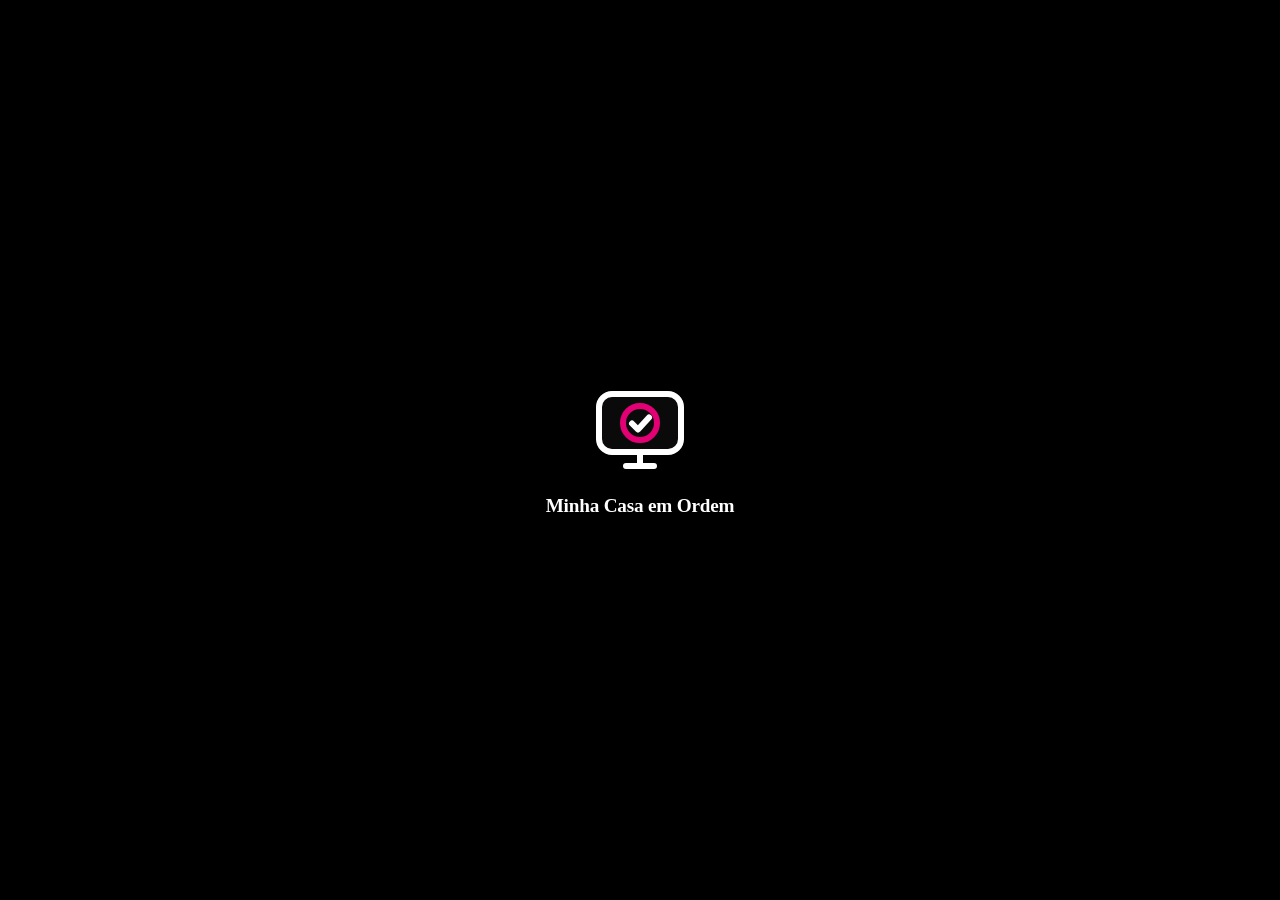
==== commit 70303cfe: "Descobrir: menu fixo no modo noite (véu no lugar de filter), pôster menor no celular, teste do menu" ====
--- a/index.html
+++ b/index.html
@@ -17,9 +17,9 @@
 <link rel="icon" type="image/svg+xml" href="assets/favicon.svg">
 <link rel="icon" type="image/png" sizes="32x32" href="icons/favicon-32.png">
 <link rel="apple-touch-icon" href="icons/apple-touch-icon.png">
-<link rel="stylesheet" href="css/tokens.css?v=99ea186">
-<link rel="stylesheet" href="css/base.css?v=99ea186">
-<link rel="stylesheet" href="css/app.css?v=99ea186">
+<link rel="stylesheet" href="css/tokens.css?v=d2d83ef">
+<link rel="stylesheet" href="css/base.css?v=d2d83ef">
+<link rel="stylesheet" href="css/app.css?v=d2d83ef">
 </head>
 <body>
 <div id="splash" role="status" aria-label="Carregando"><svg viewBox="0 0 96 96" aria-hidden="true" focusable="false"><rect x="7" y="12" width="82" height="58" rx="13" fill="#0A0A0A" stroke="#FFFFFF" stroke-width="6"/><path d="M48 70v14M34 84h28" fill="none" stroke="#FFFFFF" stroke-width="6" stroke-linecap="round"/><circle cx="48" cy="41" r="17" fill="none" stroke="#E20074" stroke-width="6"/><path d="M40 41.5l6 6 11-12" fill="none" stroke="#FFFFFF" stroke-width="6" stroke-linecap="round" stroke-linejoin="round"/></svg><p>Minha Casa <b>em Ordem</b></p></div>
@@ -37,40 +37,42 @@
     <span><a href="#/instalar" class="btn-rodape">Instalar</a></span>
   </footer>
 </div>
-<script src="js/util.js?v=99ea186"></script>
-<script src="js/cripto.js?v=99ea186"></script>
-<script src="js/sync-nucleo.js?v=99ea186"></script>
-<script src="js/icons.js?v=99ea186"></script>
-<script src="js/store.js?v=99ea186"></script>
-<script src="js/repeticao.js?v=99ea186"></script>
-<script src="js/dominio.js?v=99ea186"></script>
-<script src="js/clima.js?v=99ea186"></script>
-<script src="js/ics.js?v=99ea186"></script>
-<script src="js/financeiro.js?v=99ea186"></script>
-<script src="js/financas-ui.js?v=99ea186"></script>
-<script src="js/lembretes.js?v=99ea186"></script>
-<script src="js/cartoes-calc.js?v=99ea186"></script>
-<script src="js/fatura-parser.js?v=99ea186"></script>
-<script src="js/graficos.js?v=99ea186"></script>
-<script src="js/pdf-importar.js?v=99ea186"></script>
-<script src="js/nav.js?v=99ea186"></script>
-<script src="js/energia.js?v=99ea186"></script>
-<script src="js/telas.js?v=99ea186"></script>
-<script src="js/cartoes.js?v=99ea186"></script>
-<script src="js/sync.js?v=99ea186"></script>
-<script src="js/sincronizar.js?v=99ea186"></script>
-<script src="js/bloqueio.js?v=99ea186"></script>
-<script src="js/portal.js?v=99ea186"></script>
-<script src="js/gerenciar.js?v=99ea186"></script>
-<script src="js/assistente-consultas.js?v=99ea186"></script>
-<script src="js/ajudante-gemini.js?v=99ea186"></script>
-<script src="js/assistente.js?v=99ea186"></script>
-<script src="js/mascara.js?v=99ea186"></script>
-<script src="js/foto-nucleo.js?v=99ea186"></script>
-<script src="js/foto.js?v=99ea186"></script>
-<script src="js/notas-nucleo.js?v=99ea186"></script>
-<script src="js/planilha.js?v=99ea186"></script>
-<script src="js/notas.js?v=99ea186"></script>
-<script src="js/app.js?v=99ea186"></script>
+<script src="js/util.js?v=d2d83ef"></script>
+<script src="js/cripto.js?v=d2d83ef"></script>
+<script src="js/sync-nucleo.js?v=d2d83ef"></script>
+<script src="js/icons.js?v=d2d83ef"></script>
+<script src="js/store.js?v=d2d83ef"></script>
+<script src="js/repeticao.js?v=d2d83ef"></script>
+<script src="js/dominio.js?v=d2d83ef"></script>
+<script src="js/clima.js?v=d2d83ef"></script>
+<script src="js/ics.js?v=d2d83ef"></script>
+<script src="js/financeiro.js?v=d2d83ef"></script>
+<script src="js/financas-ui.js?v=d2d83ef"></script>
+<script src="js/lembretes.js?v=d2d83ef"></script>
+<script src="js/cartoes-calc.js?v=d2d83ef"></script>
+<script src="js/fatura-parser.js?v=d2d83ef"></script>
+<script src="js/graficos.js?v=d2d83ef"></script>
+<script src="js/pdf-importar.js?v=d2d83ef"></script>
+<script src="js/nav.js?v=d2d83ef"></script>
+<script src="js/energia.js?v=d2d83ef"></script>
+<script src="js/telas.js?v=d2d83ef"></script>
+<script src="js/cartoes.js?v=d2d83ef"></script>
+<script src="js/sync.js?v=d2d83ef"></script>
+<script src="js/sincronizar.js?v=d2d83ef"></script>
+<script src="js/bloqueio.js?v=d2d83ef"></script>
+<script src="js/portal.js?v=d2d83ef"></script>
+<script src="js/gerenciar.js?v=d2d83ef"></script>
+<script src="js/assistente-consultas.js?v=d2d83ef"></script>
+<script src="js/ajudante-gemini.js?v=d2d83ef"></script>
+<script src="js/assistente.js?v=d2d83ef"></script>
+<script src="js/mascara.js?v=d2d83ef"></script>
+<script src="js/foto-nucleo.js?v=d2d83ef"></script>
+<script src="js/foto.js?v=d2d83ef"></script>
+<script src="js/notas-nucleo.js?v=d2d83ef"></script>
+<script src="js/planilha.js?v=d2d83ef"></script>
+<script src="js/notas.js?v=d2d83ef"></script>
+<script src="js/descobrir.js?v=d2d83ef"></script>
+<script src="js/filmes.js?v=d2d83ef"></script>
+<script src="js/app.js?v=d2d83ef"></script>
 </body>
 </html>
--- a/css/base.css
+++ b/css/base.css
@@ -0,0 +1,95 @@
+/* Minha Casa em Ordem — base, layout e foco (10-foot UI) */
+*, *::before, *::after { box-sizing: border-box; }
+html {
+  font-size: 28px;                                   /* fallback */
+  font-size: calc(2.2vw * var(--escala));            /* ≈28px em 1280x720 e proporcional em qualquer TV */
+  -webkit-text-size-adjust: 100%;
+}
+html.fonte-2 { --escala: 1.15; }
+html.fonte-3 { --escala: 1.3; }
+body {
+  margin: 0; height: 100%; overflow: hidden;
+  background: var(--c-fundo-0); color: var(--c-texto);
+  font-family: var(--fonte); font-size: 1rem; line-height: 1.25;
+  font-variant-numeric: tabular-nums; -webkit-font-smoothing: antialiased;
+}
+html { height: 100%; }
+h1, h2, h3, p { margin: 0; }
+a { color: inherit; text-decoration: none; }
+button, input, select, textarea { font: inherit; color: inherit; }
+button { cursor: pointer; }
+[hidden] { display: none !important; }
+.so-leitor { position: absolute; width: 1px; height: 1px; overflow: hidden; clip: rect(0 0 0 0); white-space: nowrap; }
+
+#shell {
+  height: 100%; display: flex; flex-direction: column;
+  padding: var(--margem-y) var(--margem-x);              /* margem de overscan */
+  transform: translate(var(--dx, 0), var(--dy, 0));
+  transition: transform 60s linear, opacity 2s ease;
+}
+.topo { flex: 0 0 auto; display: flex; align-items: center; gap: 1rem; padding: 0 .4rem .45rem; }
+.marca { display: flex; align-items: center; gap: .45rem; font-size: .8rem; font-weight: var(--peso-titulo); letter-spacing: -.01em; white-space: nowrap; }
+.marca svg { height: 1.5rem; width: auto; display: block; }
+.marca b { color: var(--c-magenta); font-weight: inherit; }
+.menu { display: flex; flex-wrap: wrap; gap: .1rem .15rem; margin-left: auto; justify-content: flex-end; }
+.menu a {
+  position: relative; display: block; padding: .38rem .6rem .5rem; border-radius: var(--raio);
+  font-size: .68rem; font-weight: 700; color: var(--c-texto-2); letter-spacing: .01em;
+}
+.menu a[aria-current="page"] { color: var(--c-texto); }
+.menu a[aria-current="page"]::after {
+  content: ""; position: absolute; left: .6rem; right: .6rem; bottom: .12rem; height: .14rem; background: var(--c-magenta); border-radius: 2px;
+}
+#app { flex: 1 1 auto; min-height: 0; overflow-y: auto; overflow-x: hidden; padding: .45rem; margin: 0 -.45rem; scrollbar-width: none; }
+#app::-webkit-scrollbar { display: none; }
+.rodape { flex: 0 0 auto; display: flex; flex-wrap: wrap; justify-content: space-between; align-items: center; gap: 1rem; padding: .35rem .4rem 0; font-size: .6rem; color: var(--c-texto-3); }
+.rodape .assinatura { font-weight: 800; color: var(--c-texto-2); letter-spacing: .02em; }
+.rodape .assinatura b { color: var(--c-magenta-claro); font-weight: 800; }
+
+/* foco: sempre visível, grande, com brilho magenta — não depende de hover */
+a:focus, button:focus, input:focus, select:focus, textarea:focus, [data-f]:focus, [tabindex="0"]:focus {
+  outline: none; box-shadow: var(--anel); position: relative; z-index: 3;
+}
+.menu a:focus { background: var(--c-superficie-2); }
+@media (hover: hover) { .btn:hover, .menu a:hover { background: var(--c-superficie-2); } }
+
+/* splash */
+#splash { position: fixed; inset: 0; z-index: 100; background: #000; display: flex; flex-direction: column; align-items: center; justify-content: center; gap: 1rem; transition: opacity .5s; }
+#splash.fim { opacity: 0; pointer-events: none; }
+#splash svg { width: 6rem; height: auto; }
+#splash p { font-size: 1.2rem; font-weight: 800; letter-spacing: -.01em; }
+#splash p b { color: var(--c-magenta); }
+
+/* economia de tela / modo noite */
+body.dim #shell { opacity: .3; }
+/* modo noite: véu fixo em vez de filter no body (filter cria bloco de contenção e soltava o menu fixo no meio da tela) */
+html.noite body::after { content: ""; position: fixed; inset: 0; background: rgba(0, 0, 0, .28); pointer-events: none; z-index: 95; }
+html.noite { --c-magenta-brilho: rgba(226, 0, 116, .3); }
+@media (prefers-reduced-motion: reduce) { #shell { transition: none; } }
+
+@media (max-width: 799px) {
+  html { font-size: calc(17px * var(--escala)); }
+  :root { --margem-x: 12px; --margem-y: 10px; }
+  body { overflow: auto; }
+  #shell { height: auto; min-height: 100%; transform: none; transition: opacity 2s ease; } /* sem deslocamento: ele prenderia o menu fixo ao fim da página */
+  #app { overflow: visible; margin: 0; padding: .3rem 0; }
+  .topo { flex-wrap: wrap; gap: .4rem; padding: 0 0 .4rem; }
+  /* Menu na parte de baixo da tela: fica ao alcance do polegar em celular grande e alto. */
+  #shell { padding-bottom: calc(6.6rem + env(safe-area-inset-bottom, 0px)); }
+  .menu { position: fixed; left: 0; right: 0; bottom: 0; z-index: 50; margin: 0; display: grid; grid-template-columns: repeat(4, 1fr); gap: .2rem; padding: .35rem var(--margem-x) calc(.35rem + env(safe-area-inset-bottom, 0px)); background: var(--c-superficie); border-top: 1px solid var(--c-linha); }
+  .menu a { font-size: .8rem; text-align: center; min-height: 2.5rem; display: flex; align-items: center; justify-content: center; padding: .3rem .2rem .5rem; }
+  .menu a[aria-current="page"] { background: var(--c-superficie-2); }
+  .marca { font-size: 1rem; }
+  .rodape { font-size: .72rem; }
+}
+/* iPhone no modo instalado (viewport-fit=cover): respeita a área segura
+   atrás do relógio (topo) e da barra inicial (base). Onde não há área
+   segura, env() vale zero e nada muda. */
+@supports (padding: env(safe-area-inset-top)) {
+  .topo { padding-top: env(safe-area-inset-top); }
+  .rodape { padding-bottom: env(safe-area-inset-bottom); }
+}
+.btn-rodape { display: inline-block; padding: .1rem .5rem; border-radius: var(--raio); color: var(--c-texto); font-weight: 700; text-decoration: underline; text-decoration-color: var(--c-magenta); text-underline-offset: .2rem; }
+.portal-conta { display: inline-flex; align-items: center; gap: .5rem; }
+.portal-nome { color: var(--c-texto-2); font-weight: 700; max-width: 9rem; overflow: hidden; text-overflow: ellipsis; white-space: nowrap; }
+button.btn-rodape { background: none; border: 0; font: inherit; cursor: pointer; font-weight: 700; padding: .1rem .5rem; color: var(--c-texto); text-decoration: underline; text-decoration-color: var(--c-magenta); text-underline-offset: .2rem; }
--- a/css/app.css
+++ b/css/app.css
@@ -503,3 +503,49 @@
 .nt-menu { padding: .5rem 0; }
 .nt-total-linha { display: flex; align-items: baseline; gap: .5rem; flex-wrap: wrap; margin: .5rem 0; }
 .nt-total-linha small { color: var(--c-texto-2); }
+/* Filmes e Séries (Relaxar) */
+.fs-lista { display: flex; flex-direction: column; gap: .5rem; }
+.fs-item { background: var(--c-superficie-2); border-radius: var(--raio); padding: .55rem .65rem; display: flex; flex-direction: column; gap: .3rem; min-width: 0; }
+.fs-item > strong { font-size: .85rem; font-weight: 800; overflow-wrap: anywhere; }
+.fs-info { color: var(--c-texto-2); font-size: .62rem; font-weight: 700; }
+.fs-motivo { margin: 0; }
+.fs-acoes { margin-top: .2rem; gap: .4rem; }
+.fs-acoes .btn { min-height: 44px; flex: 1 1 auto; }
+.fs-sorteado { border: 2px solid var(--c-magenta); }
+.fs-sorteado .selo { align-self: flex-start; }
+.fs-descartado { opacity: .7; }
+.fs-nota { display: flex; align-items: center; gap: .4rem; flex-wrap: wrap; }
+.fs-nota > span:first-child { font-size: .66rem; font-weight: 700; min-width: 4.5rem; }
+.fs-nota small { color: var(--c-texto-2); font-size: .6rem; }
+.fs-estrelas { display: inline-flex; }
+.fs-estrela { min-width: 44px; min-height: 44px; background: transparent; border: 0; font-size: 1.35rem; line-height: 1; color: var(--c-linha); cursor: pointer; }
+.fs-estrela.on { color: var(--c-magenta); }
+.fs-dupla { display: grid; grid-template-columns: 1fr 1fr; gap: .5rem; }
+/* Descobrir (arrastar) */
+.ds-cartao { position: relative; background: var(--c-superficie-2); border-radius: var(--raio-g); overflow: hidden; touch-action: pan-y; user-select: none; transition: transform .18s ease; max-width: 26rem; margin: 0 auto; }
+.ds-cartao.arrastando { transition: none; }
+.ds-poster { position: relative; aspect-ratio: 2 / 3; max-height: 46vh; width: 100%; background: #000; display: flex; justify-content: center; }
+.ds-poster img { height: 100%; width: 100%; object-fit: cover; object-position: top; pointer-events: none; }
+.ds-selo { position: absolute; top: 1rem; padding: .2rem .6rem; border: 3px solid; border-radius: .4rem; font-weight: 800; font-size: 1.1rem; opacity: 0; background: rgba(0,0,0,.45); }
+.ds-selo.quero { left: 1rem; color: var(--c-ok); transform: rotate(-12deg); } .ds-selo.nao { right: 1rem; color: var(--c-perigo); transform: rotate(12deg); }
+.ds-cartao[data-dir="quero"] .ds-selo.quero, .ds-cartao[data-dir="nao"] .ds-selo.nao { opacity: 1; }
+.ds-info { padding: .6rem .75rem .75rem; display: flex; flex-direction: column; gap: .3rem; }
+.ds-titulo { font-size: 1.05rem; font-weight: 800; }
+.ds-meta, .ds-linha { margin: 0; font-size: .68rem; color: var(--c-texto-2); }
+.ds-linha span { font-weight: 700; color: var(--c-texto); }
+.ds-motivo { margin: 0; font-size: .7rem; font-weight: 700; color: var(--c-magenta-claro); display: flex; gap: .3rem; align-items: center; }
+.ds-motivo .ic { width: .9em; height: .9em; flex: 0 0 auto; }
+.ds-sinopse { margin: 0; font-size: .7rem; line-height: 1.4; }
+.ds-botoes { display: flex; justify-content: center; align-items: center; gap: .7rem; margin: .7rem 0 .3rem; flex-wrap: wrap; }
+.ds-bt { min-width: 52px; min-height: 52px; border-radius: 99px; border: 2px solid var(--c-linha); background: var(--c-superficie-2); display: inline-flex; align-items: center; justify-content: center; gap: .3rem; font-weight: 700; font-size: .72rem; padding: 0 .9rem; }
+.ds-bt .ic { width: 1.3rem; height: 1.3rem; }
+.ds-bt.nao { color: var(--c-perigo); border-color: var(--c-perigo); } .ds-bt.quero { color: #fff; background: var(--c-magenta); border-color: var(--c-magenta); } .ds-bt.visto { color: var(--c-ok); border-color: var(--c-ok); }
+.ds-bt:disabled { opacity: .4; }
+.ds-tmdb { font-size: .58rem; color: var(--c-texto-2); text-align: center; margin: .4rem 0 0; } .ds-tmdb a { color: var(--c-magenta-claro); }
+@media (prefers-reduced-motion: reduce) { .ds-cartao { transition: none; } }
+@media (max-width: 799px) {
+  .ds-poster { max-height: 34vh; }
+  .ds-sinopse { display: -webkit-box; -webkit-line-clamp: 3; -webkit-box-orient: vertical; overflow: hidden; }
+  .ds-info { gap: .2rem; padding: .5rem .7rem .6rem; }
+  .ds-botoes { margin: .5rem 0 .2rem; gap: .5rem; }
+}
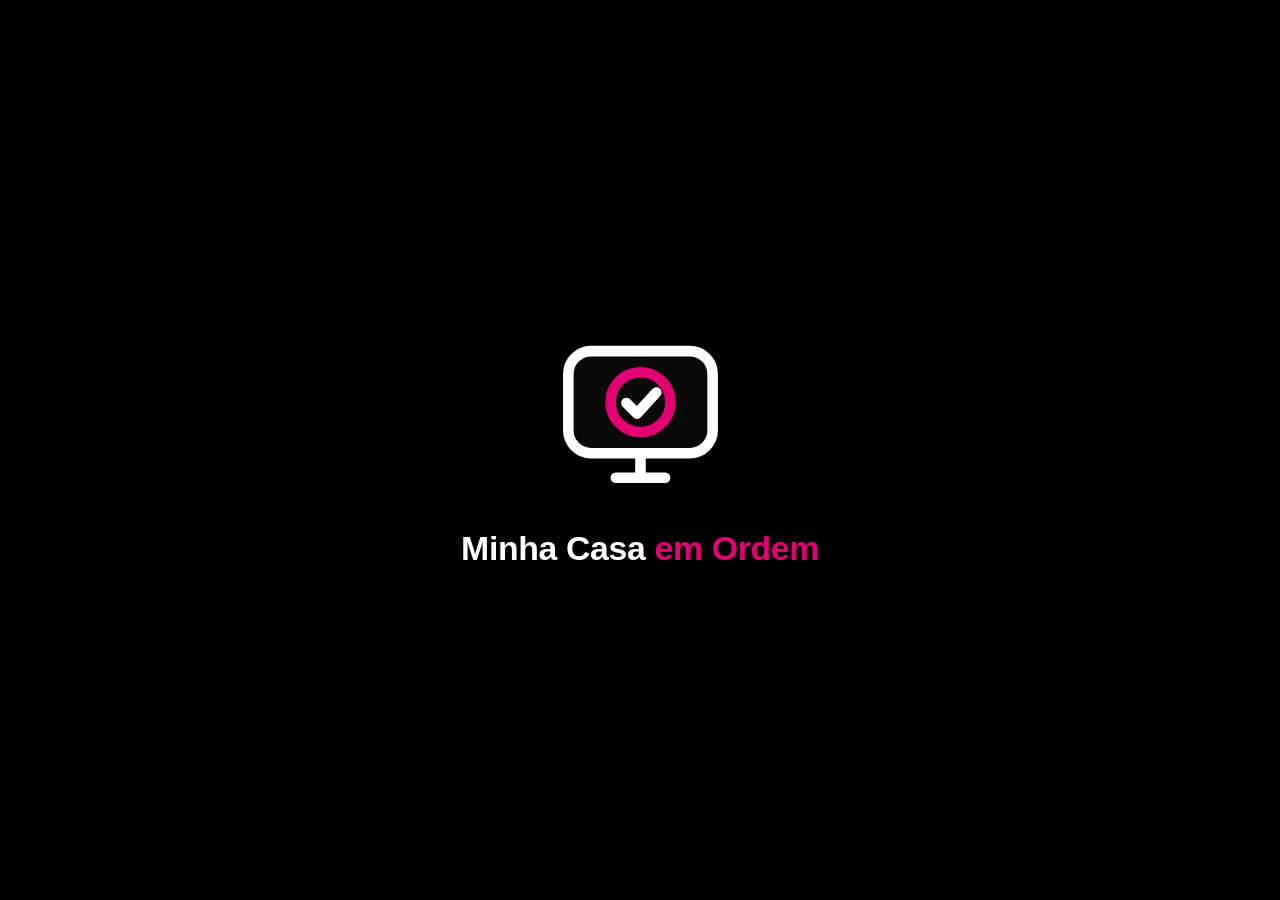
==== commit ab3a78c0: "Área Carro + Solid Glass" ====
--- a/index.html
+++ b/index.html
@@ -17,9 +17,9 @@
 <link rel="icon" type="image/svg+xml" href="assets/favicon.svg">
 <link rel="icon" type="image/png" sizes="32x32" href="icons/favicon-32.png">
 <link rel="apple-touch-icon" href="icons/apple-touch-icon.png">
-<link rel="stylesheet" href="css/tokens.css?v=d2d83ef">
-<link rel="stylesheet" href="css/base.css?v=d2d83ef">
-<link rel="stylesheet" href="css/app.css?v=d2d83ef">
+<link rel="stylesheet" href="css/tokens.css?v=011451e">
+<link rel="stylesheet" href="css/base.css?v=011451e">
+<link rel="stylesheet" href="css/app.css?v=011451e">
 </head>
 <body>
 <div id="splash" role="status" aria-label="Carregando"><svg viewBox="0 0 96 96" aria-hidden="true" focusable="false"><rect x="7" y="12" width="82" height="58" rx="13" fill="#0A0A0A" stroke="#FFFFFF" stroke-width="6"/><path d="M48 70v14M34 84h28" fill="none" stroke="#FFFFFF" stroke-width="6" stroke-linecap="round"/><circle cx="48" cy="41" r="17" fill="none" stroke="#E20074" stroke-width="6"/><path d="M40 41.5l6 6 11-12" fill="none" stroke="#FFFFFF" stroke-width="6" stroke-linecap="round" stroke-linejoin="round"/></svg><p>Minha Casa <b>em Ordem</b></p></div>
@@ -28,7 +28,7 @@
     <a class="marca" href="#/" aria-label="Minha Casa em Ordem — início"><svg viewBox="0 0 96 96" aria-hidden="true" focusable="false"><rect x="7" y="12" width="82" height="58" rx="13" fill="#0A0A0A" stroke="#FFFFFF" stroke-width="6"/><path d="M48 70v14M34 84h28" fill="none" stroke="#FFFFFF" stroke-width="6" stroke-linecap="round"/><circle cx="48" cy="41" r="17" fill="none" stroke="#E20074" stroke-width="6"/><path d="M40 41.5l6 6 11-12" fill="none" stroke="#FFFFFF" stroke-width="6" stroke-linecap="round" stroke-linejoin="round"/></svg><span>Minha Casa <b>em Ordem</b></span></a>
     <a class="btn-ajudante" href="#/assistente" data-fid="ajudante" aria-label="Ajudante: tire dúvidas sobre contas, agenda e tarefas"><svg viewBox="0 0 24 24" aria-hidden="true" focusable="false"><path d="M4 5h16v11H9l-5 4z" fill="none" stroke="currentColor" stroke-width="2.2" stroke-linejoin="round"/><path d="M8.5 10.5h.01M12 10.5h.01M15.5 10.5h.01" stroke="currentColor" stroke-width="2.6" stroke-linecap="round"/></svg><span>Ajudante</span></a>
     <nav class="menu" aria-label="Telas">
-      <a href="#/">Hoje</a><a href="#/tarefas">Tarefas</a><a href="#/agenda">Agenda</a><a href="#/compras">Lista de Compra</a><a href="#/contas">Contas a pagar</a><a href="#/cartoes">Cartões</a><a href="#/relaxar">Relaxar</a><a href="#/gerenciar">Gerenciar</a>
+      <a href="#/">Hoje</a><a href="#/tarefas">Tarefas</a><a href="#/agenda">Agenda</a><a href="#/compras">Lista de Compra</a><a href="#/contas">Contas a pagar</a><a href="#/cartoes">Cartões</a><a href="#/carro">Carro</a><a href="#/relaxar">Relaxar</a><a href="#/gerenciar">Gerenciar</a>
     </nav>
   </header>
   <main id="app" aria-live="polite"><noscript>Ative o JavaScript para usar o Minha Casa em Ordem.</noscript></main>
@@ -37,42 +37,44 @@
     <span><a href="#/instalar" class="btn-rodape">Instalar</a></span>
   </footer>
 </div>
-<script src="js/util.js?v=d2d83ef"></script>
-<script src="js/cripto.js?v=d2d83ef"></script>
-<script src="js/sync-nucleo.js?v=d2d83ef"></script>
-<script src="js/icons.js?v=d2d83ef"></script>
-<script src="js/store.js?v=d2d83ef"></script>
-<script src="js/repeticao.js?v=d2d83ef"></script>
-<script src="js/dominio.js?v=d2d83ef"></script>
-<script src="js/clima.js?v=d2d83ef"></script>
-<script src="js/ics.js?v=d2d83ef"></script>
-<script src="js/financeiro.js?v=d2d83ef"></script>
-<script src="js/financas-ui.js?v=d2d83ef"></script>
-<script src="js/lembretes.js?v=d2d83ef"></script>
-<script src="js/cartoes-calc.js?v=d2d83ef"></script>
-<script src="js/fatura-parser.js?v=d2d83ef"></script>
-<script src="js/graficos.js?v=d2d83ef"></script>
-<script src="js/pdf-importar.js?v=d2d83ef"></script>
-<script src="js/nav.js?v=d2d83ef"></script>
-<script src="js/energia.js?v=d2d83ef"></script>
-<script src="js/telas.js?v=d2d83ef"></script>
-<script src="js/cartoes.js?v=d2d83ef"></script>
-<script src="js/sync.js?v=d2d83ef"></script>
-<script src="js/sincronizar.js?v=d2d83ef"></script>
-<script src="js/bloqueio.js?v=d2d83ef"></script>
-<script src="js/portal.js?v=d2d83ef"></script>
-<script src="js/gerenciar.js?v=d2d83ef"></script>
-<script src="js/assistente-consultas.js?v=d2d83ef"></script>
-<script src="js/ajudante-gemini.js?v=d2d83ef"></script>
-<script src="js/assistente.js?v=d2d83ef"></script>
-<script src="js/mascara.js?v=d2d83ef"></script>
-<script src="js/foto-nucleo.js?v=d2d83ef"></script>
-<script src="js/foto.js?v=d2d83ef"></script>
-<script src="js/notas-nucleo.js?v=d2d83ef"></script>
-<script src="js/planilha.js?v=d2d83ef"></script>
-<script src="js/notas.js?v=d2d83ef"></script>
-<script src="js/descobrir.js?v=d2d83ef"></script>
-<script src="js/filmes.js?v=d2d83ef"></script>
-<script src="js/app.js?v=d2d83ef"></script>
+<script src="js/util.js?v=011451e"></script>
+<script src="js/cripto.js?v=011451e"></script>
+<script src="js/sync-nucleo.js?v=011451e"></script>
+<script src="js/icons.js?v=011451e"></script>
+<script src="js/store.js?v=011451e"></script>
+<script src="js/repeticao.js?v=011451e"></script>
+<script src="js/dominio.js?v=011451e"></script>
+<script src="js/clima.js?v=011451e"></script>
+<script src="js/ics.js?v=011451e"></script>
+<script src="js/financeiro.js?v=011451e"></script>
+<script src="js/financas-ui.js?v=011451e"></script>
+<script src="js/lembretes.js?v=011451e"></script>
+<script src="js/cartoes-calc.js?v=011451e"></script>
+<script src="js/fatura-parser.js?v=011451e"></script>
+<script src="js/graficos.js?v=011451e"></script>
+<script src="js/pdf-importar.js?v=011451e"></script>
+<script src="js/nav.js?v=011451e"></script>
+<script src="js/energia.js?v=011451e"></script>
+<script src="js/telas.js?v=011451e"></script>
+<script src="js/cartoes.js?v=011451e"></script>
+<script src="js/sync.js?v=011451e"></script>
+<script src="js/sincronizar.js?v=011451e"></script>
+<script src="js/bloqueio.js?v=011451e"></script>
+<script src="js/portal.js?v=011451e"></script>
+<script src="js/gerenciar.js?v=011451e"></script>
+<script src="js/assistente-consultas.js?v=011451e"></script>
+<script src="js/ajudante-gemini.js?v=011451e"></script>
+<script src="js/assistente.js?v=011451e"></script>
+<script src="js/mascara.js?v=011451e"></script>
+<script src="js/foto-nucleo.js?v=011451e"></script>
+<script src="js/foto.js?v=011451e"></script>
+<script src="js/notas-nucleo.js?v=011451e"></script>
+<script src="js/planilha.js?v=011451e"></script>
+<script src="js/notas.js?v=011451e"></script>
+<script src="js/descobrir.js?v=011451e"></script>
+<script src="js/filmes.js?v=011451e"></script>
+<script src="js/carro-calc.js?v=011451e"></script>
+<script src="js/carro.js?v=011451e"></script>
+<script src="js/app.js?v=011451e"></script>
 </body>
 </html>
--- a/css/tokens.css
+++ b/css/tokens.css
@@ -0,0 +1,57 @@
+/* Minha Casa em Ordem — tokens de design (identidade própria; paleta inspirada em corporativo magenta/preto) */
+:root {
+  /* superfícies */
+  --c-fundo: #0A0A0A;
+  --c-fundo-0: #000000;
+  --c-superficie: #1A1A1A;
+  --c-superficie-2: #262626;
+  --c-linha: #3A3A3A;
+  /* texto */
+  --c-texto: #FFFFFF;
+  --c-texto-2: #B8B8B8;      /* 8,8:1 sobre #1A1A1A */
+  --c-texto-3: #A3A3A3;      /* 6,9:1 sobre #1A1A1A */
+  /* acento único: magenta. 4,5:1 sobre #000 e 3,7:1 sobre #1A1A1A => só texto grande / UI */
+  --c-magenta: #E20074;
+  --c-magenta-claro: #FF4FA3; /* texto pequeno sobre escuro: 5,7:1 sobre #1A1A1A */
+  --c-magenta-brilho: rgba(226, 0, 116, .55);
+  --c-sobre-magenta: #FFFFFF; /* 4,7:1 sobre magenta */
+  /* semânticas (sempre acompanhadas de ícone + rótulo) */
+  --c-ok: #2EBB64;
+  --c-aviso: #FFB020;
+  --c-perigo: #FF6B5E;
+  /* tipografia: pilha neo-grotesca de sistema, sem fontes embutidas e sem CDN */
+  --fonte: Inter, "Helvetica Neue", Helvetica, Arial, "Segoe UI", Roboto, system-ui, sans-serif;
+  --peso-titulo: 800;
+  /* escala TV: rem = 2,2vw (≈28px em 1280x720) */
+  --escala: 1;
+  --raio: .3rem;
+  --raio-g: .5rem;
+  --gap: .6rem;
+  --margem-x: 3.5vw;
+  --margem-y: 3vh;
+  /* Solid Glass (deeplethe/solid-glass, MIT): vidro grosso e esfumaçado, borda de luz em cima, linha fina em volta, sombra embaixo */
+  --glass-rim: rgba(255,255,255,.16);
+  --glass-inner: rgba(255,255,255,.04);
+  --glass-edge: rgba(255,255,255,.07);
+  --glass-shade: rgba(0,0,0,.6);
+  --glass-contact: rgba(0,0,0,.12);
+  --glass-control: rgba(255,255,255,.07);
+  --glass-control-rim: rgba(255,255,255,.14);
+  --glass-painel: rgba(38,38,38,.72);
+  --glass-blur: blur(26px);
+  --glass-blur-control: blur(14px);
+  --glass-sombra: inset 0 1px 0 var(--glass-rim), inset 0 0 0 1px var(--glass-inner), 0 0 0 1px var(--glass-edge), 0 1px 2px var(--glass-contact), 0 12px 32px -14px var(--glass-shade);
+  --glass-sombra-ctrl: inset 0 1px 0 var(--glass-control-rim), 0 0 0 1px var(--glass-edge), 0 1px 2px var(--glass-contact);
+  --car-c1: #E20074; --car-c2: #4FA3FF; --car-c3: #FFB020; --car-c4: #2EBB64; --car-c5: #FF6B5E; --car-c6: #B58CFF; --car-c7: #3CD3C8;
+  --anel: 0 0 0 .14rem var(--c-fundo-0), 0 0 0 .3rem var(--c-magenta), 0 0 1.4rem .4rem var(--c-magenta-brilho);
+}
+html.contraste {
+  --c-fundo: #000000;
+  --c-superficie: #000000;
+  --c-superficie-2: #161616;
+  --c-linha: #FFFFFF;
+  --c-texto-2: #FFFFFF;
+  --c-texto-3: #E6E6E6;
+  --c-magenta-claro: #FF7AB8;
+  --anel: 0 0 0 .14rem #000, 0 0 0 .3rem #FFFFFF, 0 0 0 .5rem var(--c-magenta), 0 0 1.4rem .4rem var(--c-magenta-brilho);
+}
--- a/css/app.css
+++ b/css/app.css
@@ -549,3 +549,77 @@
   .ds-info { gap: .2rem; padding: .5rem .7rem .6rem; }
   .ds-botoes { margin: .5rem 0 .2rem; gap: .5rem; }
 }
+
+/* ---- Solid Glass nos botões e no logo (estilo do deeplethe/solid-glass, MIT; só CSS) ---- */
+.btn { background: var(--glass-control); border-color: transparent; box-shadow: var(--glass-sombra-ctrl); -webkit-backdrop-filter: var(--glass-blur-control); backdrop-filter: var(--glass-blur-control); border-radius: .55rem; }
+.btn.primario { background: linear-gradient(180deg, rgba(255,79,163,.95), var(--c-magenta)); border-color: transparent; box-shadow: inset 0 1px 0 rgba(255,255,255,.35), 0 0 0 1px rgba(226,0,116,.6), 0 8px 20px -10px var(--c-magenta-brilho); }
+.btn.perigo { box-shadow: var(--glass-sombra-ctrl), inset 0 0 0 1px var(--c-perigo); }
+.btn.ativo { box-shadow: var(--glass-sombra-ctrl), inset 0 0 0 2px var(--c-magenta); }
+.btn:focus-visible { box-shadow: var(--anel); }
+.btn-ajudante { background: linear-gradient(180deg, rgba(255,79,163,.95), var(--c-magenta)); box-shadow: inset 0 1px 0 rgba(255,255,255,.35), 0 0 0 1px rgba(226,0,116,.6), 0 8px 20px -10px var(--c-magenta-brilho); }
+.marca svg { padding: .18rem; border-radius: .55rem; background: var(--glass-control); box-shadow: var(--glass-sombra-ctrl); -webkit-backdrop-filter: var(--glass-blur-control); backdrop-filter: var(--glass-blur-control); }
+html.contraste .btn { background: var(--c-superficie-2); border: 2px solid var(--c-linha); box-shadow: none; }
+
+/* ---- Carro (#/carro), celular primeiro ---- */
+.car-tela { display: flex; flex-direction: column; gap: .8rem; max-width: 46rem; margin: 0 auto; }
+.car-vidro { background: var(--glass-painel); box-shadow: var(--glass-sombra); -webkit-backdrop-filter: var(--glass-blur); backdrop-filter: var(--glass-blur); border-radius: .9rem; }
+.car-tela .btn, .car-tela .entrada, .car-tela select { min-height: 44px; }
+.car-acoes { flex-wrap: wrap; }
+.car-grade-bt { display: grid; grid-template-columns: repeat(2, minmax(0, 1fr)); gap: .5rem; }
+.car-grade-bt .btn { width: 100%; }
+.car-kpis { display: grid; grid-template-columns: repeat(2, minmax(0, 1fr)); gap: .5rem; }
+.car-kpi, .car-item { display: flex; flex-direction: column; gap: .2rem; padding: .55rem .65rem; border-radius: .7rem; background: var(--glass-control); box-shadow: var(--glass-sombra-ctrl); min-width: 0; overflow-wrap: anywhere; }
+.car-item { margin-bottom: .5rem; }
+.car-kpi small, .car-item small { color: var(--c-texto-2); font-size: .68rem; }
+.car-kpi strong { font-size: .95rem; }
+.car-item-topo { display: flex; justify-content: space-between; gap: .5rem; }
+.car-valor { color: var(--c-magenta-claro); white-space: nowrap; }
+.car-cats { display: flex; flex-direction: column; gap: .3rem; margin-top: .6rem; }
+.car-cat { display: flex; justify-content: space-between; font-size: .74rem; }
+.car-cat span, .car-legenda span { display: inline-flex; align-items: center; gap: .35rem; }
+.car-legenda { display: flex; flex-wrap: wrap; gap: .35rem .8rem; font-size: .68rem; color: var(--c-texto-2); margin: .3rem 0; }
+.car-legenda i, .car-cat i { display: inline-block; width: .7rem; height: .7rem; border-radius: .2rem; }
+.car-aviso { box-shadow: var(--glass-sombra), inset 0 0 0 2px var(--c-aviso); }
+.car-alerta { box-shadow: var(--glass-sombra-ctrl), inset 0 0 0 2px var(--c-aviso); }
+.car-dupla { display: grid; grid-template-columns: 1fr 1fr; gap: .5rem; }
+.car-h3 { font-size: .78rem; margin: .7rem 0 .2rem; color: var(--c-texto-2); }
+.car-graf svg { width: 100%; height: auto; display: block; }
+.car-eixo { fill: var(--c-texto-3); font-size: 10px; }
+.car-grade { stroke: rgba(255,255,255,.1); stroke-width: 1; }
+.car-faixa { fill: rgba(46,187,100,.22); }
+.car-linha { fill: none; stroke: var(--c-magenta-claro); stroke-width: 2.5; stroke-linejoin: round; }
+.car-ponto { fill: var(--c-fundo); stroke: var(--c-magenta-claro); stroke-width: 2; }
+.car-b.c1 { fill: var(--car-c1); background: var(--car-c1); } .car-b.c2 { fill: var(--car-c2); background: var(--car-c2); } .car-b.c3 { fill: var(--car-c3); background: var(--car-c3); }
+.car-b.c4 { fill: var(--car-c4); background: var(--car-c4); } .car-b.c5 { fill: var(--car-c5); background: var(--car-c5); } .car-b.c6 { fill: var(--car-c6); background: var(--car-c6); } .car-b.c7 { fill: var(--car-c7); background: var(--car-c7); }
+.car-vazio { display: flex; align-items: center; gap: .6rem; padding: .8rem; border-radius: .7rem; background: var(--glass-control); box-shadow: var(--glass-sombra-ctrl); color: var(--c-texto-2); font-size: .72rem; }
+.car-vazio .ic { width: 1.6rem; height: 1.6rem; opacity: .6; flex: 0 0 auto; }
+.car-desenho-caixa { display: flex; justify-content: center; padding: .4rem 0; }
+.car-desenho { width: min(100%, 17rem); height: auto; touch-action: manipulation; }
+.car-corpo { fill: #2a2a2e; stroke: rgba(255,255,255,.22); stroke-width: 1.5; }
+.car-cabine { fill: rgba(120,160,200,.18); stroke: rgba(255,255,255,.18); }
+.car-roda { fill: #111; stroke: rgba(255,255,255,.25); }
+.car-zona { fill: rgba(255,255,255,.015); stroke: rgba(255,255,255,.09); stroke-dasharray: 2 2; cursor: pointer; }
+.car-zona:active, .car-zona:focus { fill: rgba(226,0,116,.22); outline: none; }
+.car-zona.tem { stroke-dasharray: none; stroke-width: 1.5; }
+.car-marca circle { stroke: #fff; stroke-width: 2; }
+.car-marca text { fill: #000; font-size: 10px; font-weight: 800; }
+.g-leve circle, .car-zona.tem.g-leve { fill: rgba(255,176,32,.35); } .car-marca.g-leve circle, .car-gv.g-leve { fill: var(--c-aviso); background: var(--c-aviso); }
+.car-zona.tem.g-media { fill: rgba(255,120,40,.35); } .car-marca.g-media circle, .car-gv.g-media { fill: #FF8A3D; background: #FF8A3D; }
+.car-zona.tem.g-grave { fill: rgba(255,60,60,.4); } .car-marca.g-grave circle, .car-gv.g-grave { fill: var(--c-perigo); background: var(--c-perigo); }
+.car-zona.tem.g-pend { fill: rgba(180,180,180,.3); } .car-marca.g-pend circle, .car-gv.g-pend { fill: #BDBDBD; background: #BDBDBD; }
+.car-marca { cursor: pointer; }
+.car-pend { display: flex; flex-wrap: wrap; align-items: center; gap: .3rem; padding: .5rem 0; border-top: 1px solid rgba(255,255,255,.08); }
+.car-pend .nota, .car-pend small, .car-pend .acoes { flex-basis: 100%; }
+.car-pl { color: var(--c-magenta-claro); font-weight: 700; }
+@media (min-width: 800px) { .car-grade-bt { grid-template-columns: repeat(4, minmax(0, 1fr)); } .car-kpis { grid-template-columns: repeat(4, minmax(0, 1fr)); } }
+@media (prefers-reduced-motion: reduce) { .car-tela * { transition: none !important; animation: none !important; } }
+.car-oleo-num { display: flex; align-items: baseline; flex-wrap: wrap; gap: .5rem; margin: .2rem 0 .4rem; }
+.car-oleo-num strong { font-size: 1.4rem; }
+.car-oleo-num small, .car-oleo > small { color: var(--c-texto-2); font-size: .7rem; display: block; margin-bottom: .3rem; }
+.car-barra { height: .6rem; border-radius: 99px; background: var(--glass-control); box-shadow: var(--glass-sombra-ctrl); overflow: hidden; margin-bottom: .45rem; }
+.car-barra i { display: block; height: 100%; border-radius: 99px; background: linear-gradient(90deg, var(--c-ok), var(--c-aviso) 75%, var(--c-perigo)); }
+.car-urgente { background: linear-gradient(180deg, rgba(255,107,94,.32), rgba(120,20,20,.55)); box-shadow: var(--glass-sombra), inset 0 0 0 2px var(--c-perigo); display: flex; flex-direction: column; gap: .35rem; }
+.car-urgente strong { color: #fff; letter-spacing: .08em; font-size: .72rem; }
+.car-urgente p { margin: 0; font-size: 1rem; font-weight: 800; }
+.car-ag { text-decoration: none; color: inherit; min-height: 44px; }
+.car-ag:active { box-shadow: var(--glass-sombra-ctrl), inset 0 0 0 2px var(--c-magenta); }
